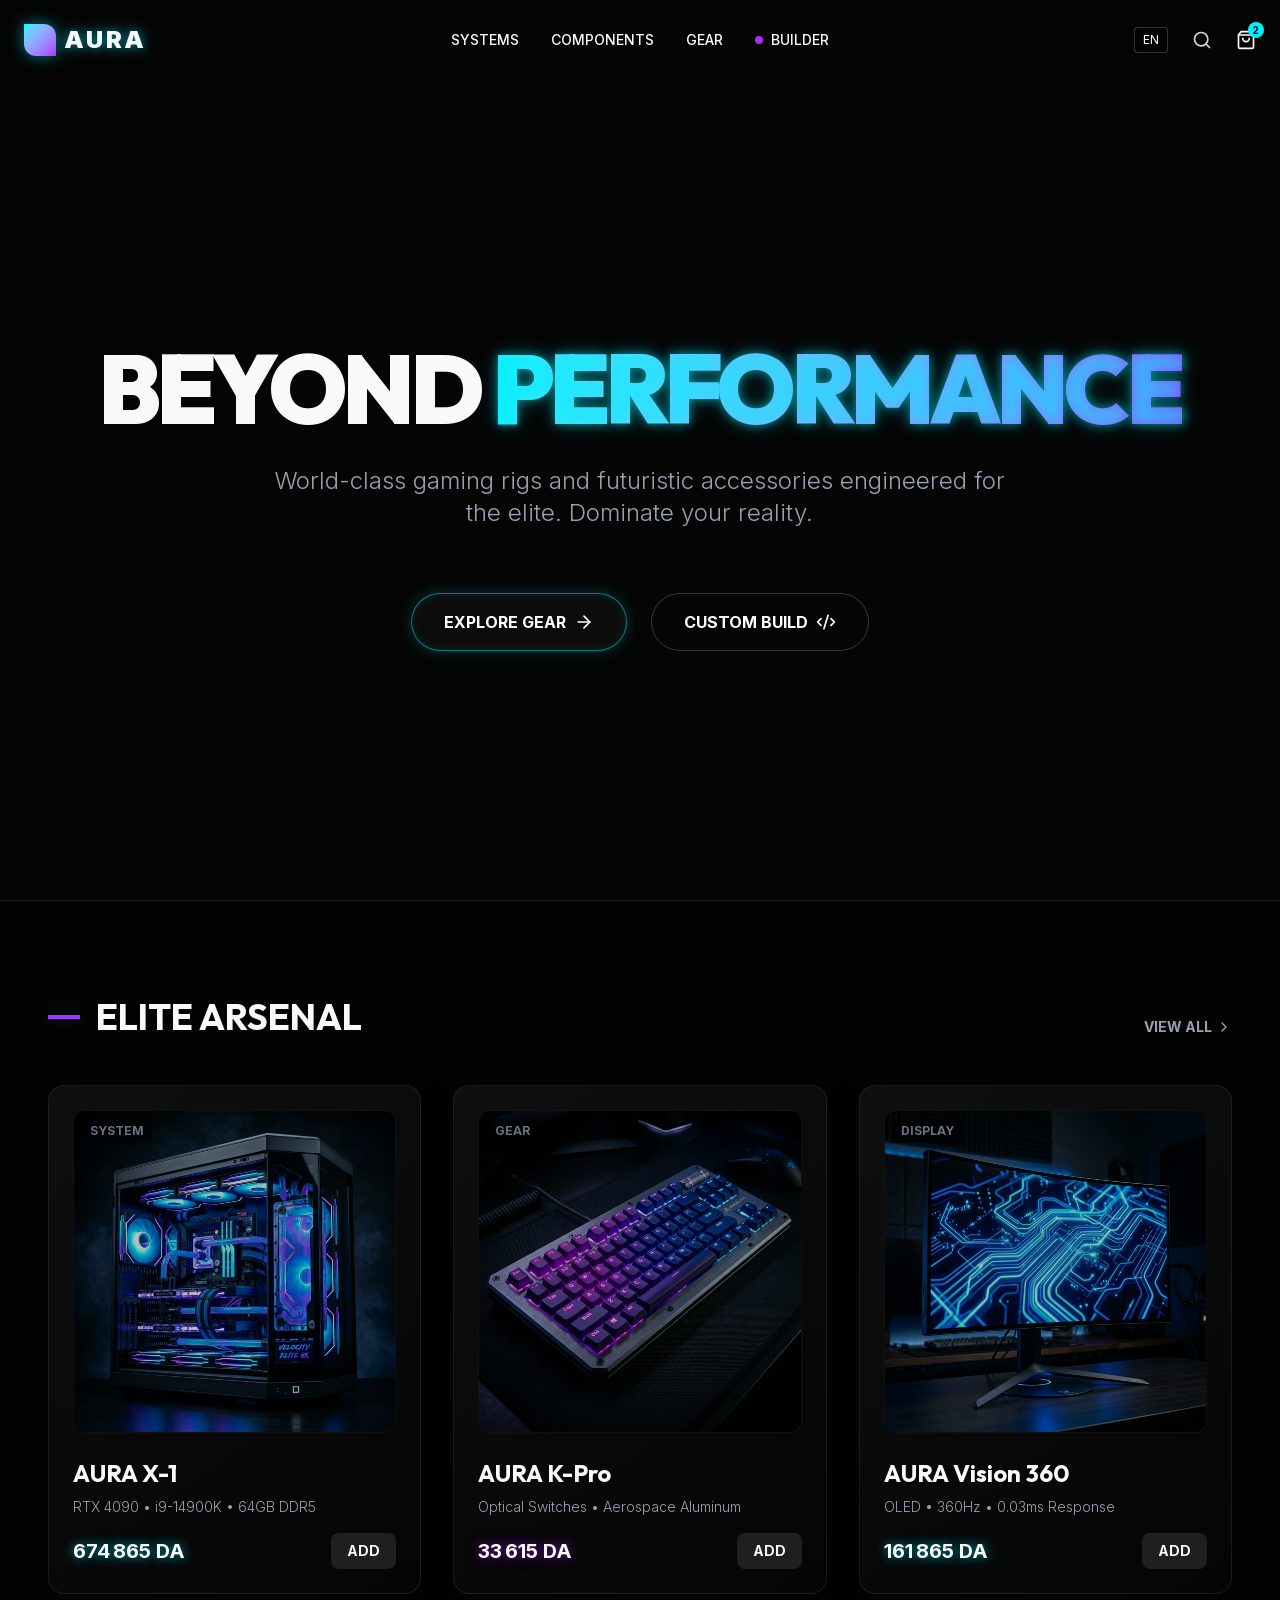
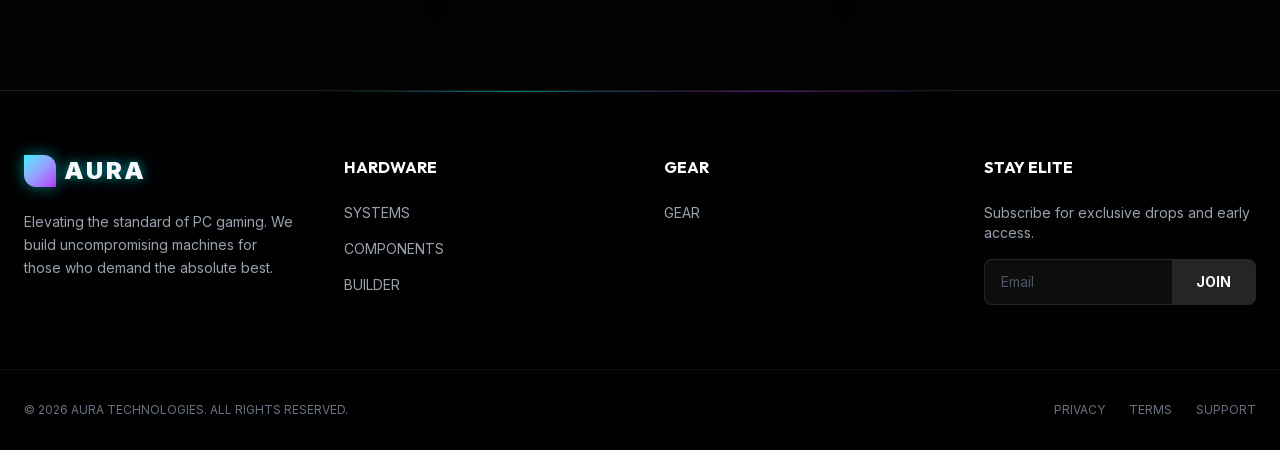
==== index.html @ 318dc00c "Updates" ====
<!DOCTYPE html><html lang="en" class="inter_fe8b9d92-module__LINzvG__variable outfit_ca35ecd4-module__VNkuCW__variable dark"><head><meta charSet="utf-8"/><meta name="viewport" content="width=device-width, initial-scale=1"/><link rel="preload" href="/_next/static/media/1b99372b3eaef0c8-s.p.0gx2haw2tmll8.woff2" as="font" crossorigin="" type="font/woff2"/><link rel="preload" href="/_next/static/media/83afe278b6a6bb3c-s.p.0q-301v4kxxnr.woff2" as="font" crossorigin="" type="font/woff2"/><link rel="stylesheet" href="/_next/static/chunks/0v8i3px8qu62b.css" data-precedence="next"/><link rel="preload" as="script" fetchPriority="low" href="/_next/static/chunks/05tsy9pxtuyv0.js"/><script src="/_next/static/chunks/0pqt~8bl3ukh4.js" async=""></script><script src="/_next/static/chunks/0174xh3wfsjm1.js" async=""></script><script src="/_next/static/chunks/0h4bq73pogmtb.js" async=""></script><script src="/_next/static/chunks/turbopack-13tm38erch39r.js" async=""></script><script src="/_next/static/chunks/0vxr1fjkccp3u.js" async=""></script><script src="/_next/static/chunks/0d3shmwh5_nmn.js" async=""></script><script src="/_next/static/chunks/0tgyi-9mw18z..js" async=""></script><meta name="next-size-adjust" content=""/><title>AURA | Elite PC Gaming Hardware</title><meta name="description" content="World-class gaming PCs, custom builds, and futuristic accessories."/><link rel="icon" href="/favicon.ico?favicon.0x3dzn~oxb6tn.ico" sizes="256x256" type="image/x-icon"/><script src="/_next/static/chunks/03~yq9q893hmn.js" noModule=""></script></head><body class="bg-background text-foreground min-h-screen flex flex-col font-sans antialiased selection:bg-neon-blue/30 selection:text-neon-blue"><div hidden=""><!--$--><!--/$--></div><div style="visibility:hidden"><nav class="fixed top-0 w-full z-50 transition-all duration-300 py-6 bg-transparent"><div class="max-w-7xl mx-auto px-6 flex justify-between items-center"><a class="text-2xl font-black tracking-widest neon-text-blue flex items-center gap-2" href="/"><div class="w-8 h-8 rounded-tr-xl rounded-bl-xl bg-gradient-to-br from-neon-blue to-neon-purple shadow-[0_0_15px_rgba(0,240,255,0.5)]"></div>AURA</a><div class="hidden md:flex gap-8 items-center text-sm font-medium"><a class="hover:text-neon-blue transition-colors" href="/products/">SYSTEMS</a><a class="hover:text-neon-blue transition-colors" href="/products/">COMPONENTS</a><a class="hover:text-neon-blue transition-colors" href="/products/">GEAR</a><a class="hover:text-neon-purple transition-colors flex items-center gap-2" href="/builder/"><span class="w-2 h-2 rounded-full bg-neon-purple animate-pulse-glow"></span>BUILDER</a></div><div class="flex items-center gap-6"><div class="flex items-center"><select class="bg-black/50 text-white text-xs outline-none border border-white/20 rounded px-2 py-1 hover:border-neon-blue transition-colors cursor-pointer appearance-none text-center"><option value="en" selected="">EN</option><option value="fr">FR</option><option value="ar">AR</option></select></div><button class="text-gray-300 hover:text-neon-blue transition-colors"><svg xmlns="http://www.w3.org/2000/svg" width="20" height="20" viewBox="0 0 24 24" fill="none" stroke="currentColor" stroke-width="2" stroke-linecap="round" stroke-linejoin="round"><circle cx="11" cy="11" r="8"></circle><path d="m21 21-4.3-4.3"></path></svg></button><a class="hover:text-neon-blue transition-colors relative" href="/cart/"><svg xmlns="http://www.w3.org/2000/svg" width="20" height="20" viewBox="0 0 24 24" fill="none" stroke="currentColor" stroke-width="2" stroke-linecap="round" stroke-linejoin="round"><path d="M6 2 3 6v14a2 2 0 0 0 2 2h14a2 2 0 0 0 2-2V6l-3-4Z"></path><path d="M3 6h18"></path><path d="M16 10a4 4 0 0 1-8 0"></path></svg><span class="absolute -top-2 -right-2 bg-neon-blue text-black text-[10px] font-bold w-4 h-4 rounded-full flex items-center justify-center">2</span></a><button class="md:hidden hover:text-neon-blue transition-colors"><svg xmlns="http://www.w3.org/2000/svg" width="24" height="24" viewBox="0 0 24 24" fill="none" stroke="currentColor" stroke-width="2" stroke-linecap="round" stroke-linejoin="round"><line x1="4" x2="20" y1="12" y2="12"></line><line x1="4" x2="20" y1="6" y2="6"></line><line x1="4" x2="20" y1="18" y2="18"></line></svg></button></div></div></nav><main class="flex-1 overflow-hidden relative"><div class="pointer-events-none absolute inset-0 bg-[radial-gradient(circle_at_center,_var(--tw-gradient-stops))] from-neon-blue/10 via-background to-background z-0"></div><section class="relative z-10 min-h-screen flex flex-col items-center justify-center px-4 text-center"><div class="animate-float mb-8 mt-20"><h1 class="text-6xl md:text-8xl font-black tracking-tighter mb-4 leading-tight">BEYOND<!-- --> <span class="neon-text-blue text-transparent bg-clip-text bg-gradient-to-r from-neon-blue to-neon-purple">PERFORMANCE</span></h1><p class="text-lg md:text-2xl text-gray-400 max-w-3xl mx-auto font-light">World-class gaming rigs and futuristic accessories engineered for the elite. Dominate your reality.</p></div><div class="flex flex-col sm:flex-row gap-6 mt-8"><a class="glass px-8 py-4 rounded-full font-bold text-white hover:bg-white/10 transition-all neon-box-blue hover:scale-105 flex items-center gap-2" href="/products/">EXPLORE GEAR<svg xmlns="http://www.w3.org/2000/svg" width="20" height="20" viewBox="0 0 24 24" fill="none" stroke="currentColor" stroke-width="2" stroke-linecap="round" stroke-linejoin="round"><path d="M5 12h14"></path><path d="m12 5 7 7-7 7"></path></svg></a><a class="px-8 py-4 rounded-full font-bold text-white border border-white/20 hover:bg-white/5 transition-all hover:scale-105 flex items-center gap-2 group" href="/builder/">CUSTOM BUILD<span class="group-hover:text-neon-purple transition-colors"><svg xmlns="http://www.w3.org/2000/svg" width="20" height="20" viewBox="0 0 24 24" fill="none" stroke="currentColor" stroke-width="2" stroke-linecap="round" stroke-linejoin="round"><path d="m18 16 4-4-4-4"></path><path d="m6 8-4 4 4 4"></path><path d="m14.5 4-5 16"></path></svg></span></a></div></section><section class="relative z-10 py-24 px-4 md:px-12 bg-black/40 border-t border-white/10"><div class="max-w-7xl mx-auto"><div class="flex justify-between items-end mb-12"><h2 class="text-4xl font-bold flex items-center gap-4"><span class="w-8 h-1 bg-neon-purple neon-box-blue block rtl:-scale-x-100"></span>ELITE ARSENAL</h2><a class="text-gray-400 hover:text-neon-blue transition-colors text-sm font-bold flex items-center gap-1" href="/products/">VIEW ALL<!-- --> <svg xmlns="http://www.w3.org/2000/svg" width="16" height="16" viewBox="0 0 24 24" fill="none" stroke="currentColor" stroke-width="2" stroke-linecap="round" stroke-linejoin="round" class="rtl:-scale-x-100"><path d="m9 18 6-6-6-6"></path></svg></a></div><div class="grid grid-cols-1 md:grid-cols-3 gap-8"><div class="glass-panel p-6 rounded-2xl group cursor-pointer transition-all hover:scale-105 hover:border-neon-blue/30"><div class="aspect-square bg-black/60 border border-white/5 rounded-xl mb-6 relative overflow-hidden flex items-center justify-center"><div class="w-32 h-32 bg-neon-blue/20 rounded-full blur-3xl absolute group-hover:bg-neon-blue/40 transition-colors z-0"></div><img alt="AURA X-1" loading="lazy" decoding="async" data-nimg="fill" class="object-cover relative z-10 group-hover:scale-105 transition-transform duration-500 brightness-75 group-hover:brightness-100" style="position:absolute;height:100%;width:100%;left:0;top:0;right:0;bottom:0;color:transparent" src="/aura-x1.png"/><span class="absolute top-2 left-2 text-xs font-bold text-gray-500 bg-black/50 backdrop-blur px-2 py-1 rounded z-20">SYSTEM</span></div><h3 class="text-2xl font-bold mb-2">AURA X-1</h3><p class="text-gray-400 mb-4 text-sm font-light">RTX 4090 • i9-14900K • 64GB DDR5</p><div class="flex justify-between items-center mt-auto"><span class="text-xl font-bold neon-text-blue">674 865 DA</span><button class="bg-white/10 hover:bg-neon-blue hover:text-black transition-colors px-4 py-2 rounded-lg font-bold text-sm">ADD</button></div></div><div class="glass-panel p-6 rounded-2xl group cursor-pointer transition-all hover:scale-105 hover:border-neon-purple/30"><div class="aspect-square bg-black/60 border border-white/5 rounded-xl mb-6 relative overflow-hidden flex items-center justify-center"><div class="w-32 h-32 bg-neon-purple/20 rounded-full blur-3xl absolute group-hover:bg-neon-purple/40 transition-colors z-0"></div><img alt="AURA K-Pro Keyboard" loading="lazy" decoding="async" data-nimg="fill" class="object-cover relative z-10 group-hover:scale-105 transition-transform duration-500 brightness-75 group-hover:brightness-100" style="position:absolute;height:100%;width:100%;left:0;top:0;right:0;bottom:0;color:transparent" src="/aura-keyboard.png"/><span class="absolute top-2 left-2 text-xs font-bold text-gray-500 bg-black/50 backdrop-blur px-2 py-1 rounded z-20">GEAR</span></div><h3 class="text-2xl font-bold mb-2">AURA K-Pro</h3><p class="text-gray-400 mb-4 text-sm font-light">Optical Switches • Aerospace Aluminum</p><div class="flex justify-between items-center mt-auto"><span class="text-xl font-bold neon-text-purple">33 615 DA</span><button class="bg-white/10 hover:bg-neon-blue hover:text-black transition-colors px-4 py-2 rounded-lg font-bold text-sm">ADD</button></div></div><div class="glass-panel p-6 rounded-2xl group cursor-pointer transition-all hover:scale-105 hover:border-neon-blue/30"><div class="aspect-square bg-black/60 border border-white/5 rounded-xl mb-6 relative overflow-hidden flex items-center justify-center"><div class="w-32 h-32 bg-neon-blue/20 rounded-full blur-3xl absolute group-hover:bg-neon-blue/40 transition-colors z-0"></div><img alt="AURA Vision 360" loading="lazy" decoding="async" data-nimg="fill" class="object-cover relative z-10 group-hover:scale-105 transition-transform duration-500 brightness-75 group-hover:brightness-100" style="position:absolute;height:100%;width:100%;left:0;top:0;right:0;bottom:0;color:transparent" src="/aura-monitor.png"/><span class="absolute top-2 left-2 text-xs font-bold text-gray-500 bg-black/50 backdrop-blur px-2 py-1 rounded z-20">DISPLAY</span></div><h3 class="text-2xl font-bold mb-2">AURA Vision 360</h3><p class="text-gray-400 mb-4 text-sm font-light">OLED • 360Hz • 0.03ms Response</p><div class="flex justify-between items-center mt-auto"><span class="text-xl font-bold neon-text-blue">161 865 DA</span><button class="bg-white/10 hover:bg-neon-blue hover:text-black transition-colors px-4 py-2 rounded-lg font-bold text-sm">ADD</button></div></div></div></div></section></main><!--$--><!--/$--><footer class="border-t border-white/10 bg-black/80 pt-16 pb-8 relative overflow-hidden mt-auto"><div class="absolute top-0 left-1/4 w-96 h-px bg-gradient-to-r from-transparent via-neon-blue to-transparent opacity-50"></div><div class="absolute top-0 right-1/4 w-96 h-px bg-gradient-to-r from-transparent via-neon-purple to-transparent opacity-50"></div><div class="max-w-7xl mx-auto px-6 grid grid-cols-1 md:grid-cols-4 gap-12 mb-16"><div class="col-span-1 md:col-span-1"><a class="text-2xl font-black tracking-widest neon-text-blue flex items-center gap-2 mb-6 rtl:flex-row-reverse w-fit space-x-reverse" href="/"><div class="w-8 h-8 rounded-tr-xl rounded-bl-xl bg-gradient-to-br from-neon-blue to-neon-purple shadow-[0_0_15px_rgba(0,240,255,0.5)]"></div>AURA</a><p class="text-gray-400 text-sm mb-6 leading-relaxed">Elevating the standard of PC gaming. We build uncompromising machines for those who demand the absolute best.</p></div><div><h4 class="text-white font-bold mb-6">HARDWARE</h4><ul class="space-y-4 text-sm text-gray-400"><li><a class="hover:text-neon-blue transition-colors" href="/products/">SYSTEMS</a></li><li><a class="hover:text-neon-blue transition-colors" href="/products/">COMPONENTS</a></li><li><a class="hover:text-neon-purple transition-colors" href="/builder/">BUILDER</a></li></ul></div><div><h4 class="text-white font-bold mb-6">GEAR</h4><ul class="space-y-4 text-sm text-gray-400"><li><a class="hover:text-neon-blue transition-colors" href="/products/">GEAR</a></li></ul></div><div><h4 class="text-white font-bold mb-6">STAY ELITE</h4><p class="text-gray-400 text-sm mb-4">Subscribe for exclusive drops and early access.</p><div class="flex bg-white/5 border border-white/10 rounded-lg overflow-hidden focus-within:border-neon-blue/50 focus-within:shadow-[0_0_10px_rgba(0,240,255,0.2)] transition-all flex-row rtl:flex-row-reverse"><input type="email" placeholder="Email" class="bg-transparent text-white px-4 py-3 w-full outline-none text-sm placeholder:text-gray-600 rtl:text-right"/><button class="bg-white/10 hover:bg-neon-blue hover:text-black transition-colors px-6 font-bold text-sm">JOIN</button></div></div></div><div class="max-w-7xl mx-auto px-6 border-t border-white/5 pt-8 flex flex-col md:flex-row justify-between items-center gap-4 text-xs text-gray-500"><p class="rtl:flex-row-reverse">© <!-- -->2026<!-- --> <!-- -->AURA TECHNOLOGIES. ALL RIGHTS RESERVED.</p><div class="flex gap-6 rtl:flex-row-reverse"><a class="hover:text-white transition-colors" href="/privacy/">PRIVACY</a><a class="hover:text-white transition-colors" href="/terms/">TERMS</a><a class="hover:text-white transition-colors" href="/support/">SUPPORT</a></div></div></footer></div><script src="/_next/static/chunks/05tsy9pxtuyv0.js" id="_R_" async=""></script><script>(self.__next_f=self.__next_f||[]).push([0])</script><script>self.__next_f.push([1,"1:\"$Sreact.fragment\"\n2:I[17139,[\"/_next/static/chunks/0vxr1fjkccp3u.js\",\"/_next/static/chunks/0d3shmwh5_nmn.js\"],\"LanguageProvider\"]\n3:I[39756,[\"/_next/static/chunks/0vxr1fjkccp3u.js\",\"/_next/static/chunks/0d3shmwh5_nmn.js\"],\"default\"]\n4:I[37457,[\"/_next/static/chunks/0vxr1fjkccp3u.js\",\"/_next/static/chunks/0d3shmwh5_nmn.js\"],\"default\"]\n5:I[6262,[\"/_next/static/chunks/0vxr1fjkccp3u.js\",\"/_next/static/chunks/0d3shmwh5_nmn.js\"],\"default\"]\n6:I[47257,[\"/_next/static/chunks/0vxr1fjkccp3u.js\",\"/_next/static/chunks/0d3shmwh5_nmn.js\"],\"ClientPageRoot\"]\n7:I[31713,[\"/_next/static/chunks/0vxr1fjkccp3u.js\",\"/_next/static/chunks/0d3shmwh5_nmn.js\",\"/_next/static/chunks/0tgyi-9mw18z..js\"],\"default\"]\na:I[97367,[\"/_next/static/chunks/0vxr1fjkccp3u.js\",\"/_next/static/chunks/0d3shmwh5_nmn.js\"],\"OutletBoundary\"]\nb:\"$Sreact.suspense\"\nd:I[97367,[\"/_next/static/chunks/0vxr1fjkccp3u.js\",\"/_next/static/chunks/0d3shmwh5_nmn.js\"],\"ViewportBoundary\"]\nf:I[97367,[\"/_next/static/chunks/0vxr1fjkccp3u.js\",\"/_next/static/chunks/0d3shmwh5_nmn.js\"],\"MetadataBoundary\"]\n11:I[68027,[\"/_next/static/chunks/0vxr1fjkccp3u.js\",\"/_next/static/chunks/0d3shmwh5_nmn.js\"],\"default\",1]\n:HL[\"/_next/static/chunks/0v8i3px8qu62b.css\",\"style\"]\n:HL[\"/_next/static/media/1b99372b3eaef0c8-s.p.0gx2haw2tmll8.woff2\",\"font\",{\"crossOrigin\":\"\",\"type\":\"font/woff2\"}]\n:HL[\"/_next/static/media/83afe278b6a6bb3c-s.p.0q-301v4kxxnr.woff2\",\"font\",{\"crossOrigin\":\"\",\"type\":\"font/woff2\"}]\n"])</script><script>self.__next_f.push([1,"0:{\"P\":null,\"c\":[\"\",\"\"],\"q\":\"\",\"i\":false,\"f\":[[[\"\",{\"children\":[\"__PAGE__\",{}]},\"$undefined\",\"$undefined\",16],[[\"$\",\"$1\",\"c\",{\"children\":[[[\"$\",\"link\",\"0\",{\"rel\":\"stylesheet\",\"href\":\"/_next/static/chunks/0v8i3px8qu62b.css\",\"precedence\":\"next\",\"crossOrigin\":\"$undefined\",\"nonce\":\"$undefined\"}],[\"$\",\"script\",\"script-0\",{\"src\":\"/_next/static/chunks/0vxr1fjkccp3u.js\",\"async\":true,\"nonce\":\"$undefined\"}],[\"$\",\"script\",\"script-1\",{\"src\":\"/_next/static/chunks/0d3shmwh5_nmn.js\",\"async\":true,\"nonce\":\"$undefined\"}]],[\"$\",\"html\",null,{\"lang\":\"en\",\"className\":\"inter_fe8b9d92-module__LINzvG__variable outfit_ca35ecd4-module__VNkuCW__variable dark\",\"children\":[\"$\",\"body\",null,{\"className\":\"bg-background text-foreground min-h-screen flex flex-col font-sans antialiased selection:bg-neon-blue/30 selection:text-neon-blue\",\"children\":[\"$\",\"$L2\",null,{\"children\":[[\"$\",\"$L3\",null,{\"parallelRouterKey\":\"children\",\"error\":\"$undefined\",\"errorStyles\":\"$undefined\",\"errorScripts\":\"$undefined\",\"template\":[\"$\",\"$L4\",null,{}],\"templateStyles\":\"$undefined\",\"templateScripts\":\"$undefined\",\"notFound\":[[[\"$\",\"title\",null,{\"children\":\"404: This page could not be found.\"}],[\"$\",\"div\",null,{\"style\":{\"fontFamily\":\"system-ui,\\\"Segoe UI\\\",Roboto,Helvetica,Arial,sans-serif,\\\"Apple Color Emoji\\\",\\\"Segoe UI Emoji\\\"\",\"height\":\"100vh\",\"textAlign\":\"center\",\"display\":\"flex\",\"flexDirection\":\"column\",\"alignItems\":\"center\",\"justifyContent\":\"center\"},\"children\":[\"$\",\"div\",null,{\"children\":[[\"$\",\"style\",null,{\"dangerouslySetInnerHTML\":{\"__html\":\"body{color:#000;background:#fff;margin:0}.next-error-h1{border-right:1px solid rgba(0,0,0,.3)}@media (prefers-color-scheme:dark){body{color:#fff;background:#000}.next-error-h1{border-right:1px solid rgba(255,255,255,.3)}}\"}}],[\"$\",\"h1\",null,{\"className\":\"next-error-h1\",\"style\":{\"display\":\"inline-block\",\"margin\":\"0 20px 0 0\",\"padding\":\"0 23px 0 0\",\"fontSize\":24,\"fontWeight\":500,\"verticalAlign\":\"top\",\"lineHeight\":\"49px\"},\"children\":404}],[\"$\",\"div\",null,{\"style\":{\"display\":\"inline-block\"},\"children\":[\"$\",\"h2\",null,{\"style\":{\"fontSize\":14,\"fontWeight\":400,\"lineHeight\":\"49px\",\"margin\":0},\"children\":\"This page could not be found.\"}]}]]}]}]],[]],\"forbidden\":\"$undefined\",\"unauthorized\":\"$undefined\"}],[\"$\",\"$L5\",null,{}]]}]}]}]]}],{\"children\":[[\"$\",\"$1\",\"c\",{\"children\":[[\"$\",\"$L6\",null,{\"Component\":\"$7\",\"serverProvidedParams\":{\"searchParams\":{},\"params\":{},\"promises\":[\"$@8\",\"$@9\"]}}],[[\"$\",\"script\",\"script-0\",{\"src\":\"/_next/static/chunks/0tgyi-9mw18z..js\",\"async\":true,\"nonce\":\"$undefined\"}]],[\"$\",\"$La\",null,{\"children\":[\"$\",\"$b\",null,{\"name\":\"Next.MetadataOutlet\",\"children\":\"$@c\"}]}]]}],{},null,false,null]},null,false,null],[\"$\",\"$1\",\"h\",{\"children\":[null,[\"$\",\"$Ld\",null,{\"children\":\"$Le\"}],[\"$\",\"div\",null,{\"hidden\":true,\"children\":[\"$\",\"$Lf\",null,{\"children\":[\"$\",\"$b\",null,{\"name\":\"Next.Metadata\",\"children\":\"$L10\"}]}]}],[\"$\",\"meta\",null,{\"name\":\"next-size-adjust\",\"content\":\"\"}]]}],false]],\"m\":\"$undefined\",\"G\":[\"$11\",[[\"$\",\"link\",\"0\",{\"rel\":\"stylesheet\",\"href\":\"/_next/static/chunks/0v8i3px8qu62b.css\",\"precedence\":\"next\",\"crossOrigin\":\"$undefined\",\"nonce\":\"$undefined\"}]]],\"S\":true,\"h\":null,\"s\":\"$undefined\",\"l\":\"$undefined\",\"p\":\"$undefined\",\"d\":\"$undefined\",\"b\":\"25TS1rP8d12h2z-vnsuCt\"}\n"])</script><script>self.__next_f.push([1,"8:{}\n9:\"$0:f:0:1:1:children:0:props:children:0:props:serverProvidedParams:params\"\n"])</script><script>self.__next_f.push([1,"e:[[\"$\",\"meta\",\"0\",{\"charSet\":\"utf-8\"}],[\"$\",\"meta\",\"1\",{\"name\":\"viewport\",\"content\":\"width=device-width, initial-scale=1\"}]]\n"])</script><script>self.__next_f.push([1,"12:I[27201,[\"/_next/static/chunks/0vxr1fjkccp3u.js\",\"/_next/static/chunks/0d3shmwh5_nmn.js\"],\"IconMark\"]\nc:null\n10:[[\"$\",\"title\",\"0\",{\"children\":\"AURA | Elite PC Gaming Hardware\"}],[\"$\",\"meta\",\"1\",{\"name\":\"description\",\"content\":\"World-class gaming PCs, custom builds, and futuristic accessories.\"}],[\"$\",\"link\",\"2\",{\"rel\":\"icon\",\"href\":\"/favicon.ico?favicon.0x3dzn~oxb6tn.ico\",\"sizes\":\"256x256\",\"type\":\"image/x-icon\"}],[\"$\",\"$L12\",\"3\",{}]]\n"])</script></body></html>
---- _next/static/chunks/0v8i3px8qu62b.css ----
@font-face{font-family:Inter;font-style:normal;font-weight:100 900;font-display:swap;src:url(../media/2c55a0e60120577a-s.0bjc5tiuqdqro.woff2)format("woff2");unicode-range:U+460-52F,U+1C80-1C8A,U+20B4,U+2DE0-2DFF,U+A640-A69F,U+FE2E-FE2F}@font-face{font-family:Inter;font-style:normal;font-weight:100 900;font-display:swap;src:url(../media/9c72aa0f40e4eef8-s.0m6w47a4e5dy9.woff2)format("woff2");unicode-range:U+301,U+400-45F,U+490-491,U+4B0-4B1,U+2116}@font-face{font-family:Inter;font-style:normal;font-weight:100 900;font-display:swap;src:url(../media/ad66f9afd8947f86-s.11u06r12fd6v_.woff2)format("woff2");unicode-range:U+1F??}@font-face{font-family:Inter;font-style:normal;font-weight:100 900;font-display:swap;src:url(../media/5476f68d60460930-s.0wxq9webf.ew4.woff2)format("woff2");unicode-range:U+370-377,U+37A-37F,U+384-38A,U+38C,U+38E-3A1,U+3A3-3FF}@font-face{font-family:Inter;font-style:normal;font-weight:100 900;font-display:swap;src:url(../media/2bbe8d2671613f1f-s.067x_6k0k23tk.woff2)format("woff2");unicode-range:U+102-103,U+110-111,U+128-129,U+168-169,U+1A0-1A1,U+1AF-1B0,U+300-301,U+303-304,U+308-309,U+323,U+329,U+1EA0-1EF9,U+20AB}@font-face{font-family:Inter;font-style:normal;font-weight:100 900;font-display:swap;src:url(../media/1bffadaabf893a1e-s.16ipb6fqu393i.woff2)format("woff2");unicode-range:U+100-2BA,U+2BD-2C5,U+2C7-2CC,U+2CE-2D7,U+2DD-2FF,U+304,U+308,U+329,U+1D00-1DBF,U+1E00-1E9F,U+1EF2-1EFF,U+2020,U+20A0-20AB,U+20AD-20C0,U+2113,U+2C60-2C7F,U+A720-A7FF}@font-face{font-family:Inter;font-style:normal;font-weight:100 900;font-display:swap;src:url(../media/83afe278b6a6bb3c-s.p.0q-301v4kxxnr.woff2)format("woff2");unicode-range:U+??,U+131,U+152-153,U+2BB-2BC,U+2C6,U+2DA,U+2DC,U+304,U+308,U+329,U+2000-206F,U+20AC,U+2122,U+2191,U+2193,U+2212,U+2215,U+FEFF,U+FFFD}@font-face{font-family:Inter Fallback;src:local(Arial);ascent-override:90.44%;descent-override:22.52%;line-gap-override:0.0%;size-adjust:107.12%}.inter_fe8b9d92-module__LINzvG__className{font-family:Inter,Inter Fallback;font-style:normal}.inter_fe8b9d92-module__LINzvG__variable{--font-inter:"Inter", "Inter Fallback"}
@font-face{font-family:Outfit;font-style:normal;font-weight:100 900;font-display:swap;src:url(../media/b2ea385cb5ae8625-s.0kjod.kaq1k69.woff2)format("woff2");unicode-range:U+100-2BA,U+2BD-2C5,U+2C7-2CC,U+2CE-2D7,U+2DD-2FF,U+304,U+308,U+329,U+1D00-1DBF,U+1E00-1E9F,U+1EF2-1EFF,U+2020,U+20A0-20AB,U+20AD-20C0,U+2113,U+2C60-2C7F,U+A720-A7FF}@font-face{font-family:Outfit;font-style:normal;font-weight:100 900;font-display:swap;src:url(../media/1b99372b3eaef0c8-s.p.0gx2haw2tmll8.woff2)format("woff2");unicode-range:U+??,U+131,U+152-153,U+2BB-2BC,U+2C6,U+2DA,U+2DC,U+304,U+308,U+329,U+2000-206F,U+20AC,U+2122,U+2191,U+2193,U+2212,U+2215,U+FEFF,U+FFFD}@font-face{font-family:Outfit Fallback;src:local(Arial);ascent-override:100.18%;descent-override:26.05%;line-gap-override:0.0%;size-adjust:99.82%}.outfit_ca35ecd4-module__VNkuCW__className{font-family:Outfit,Outfit Fallback;font-style:normal}.outfit_ca35ecd4-module__VNkuCW__variable{--font-outfit:"Outfit", "Outfit Fallback"}
@layer properties{@supports (((-webkit-hyphens:none)) and (not (margin-trim:inline))) or ((-moz-orient:inline) and (not (color:rgb(from red r g b)))){*,:before,:after,::backdrop{--tw-translate-x:0;--tw-translate-y:0;--tw-translate-z:0;--tw-rotate-x:initial;--tw-rotate-y:initial;--tw-rotate-z:initial;--tw-skew-x:initial;--tw-skew-y:initial;--tw-space-y-reverse:0;--tw-space-x-reverse:0;--tw-border-style:solid;--tw-gradient-position:initial;--tw-gradient-from:#0000;--tw-gradient-via:#0000;--tw-gradient-to:#0000;--tw-gradient-stops:initial;--tw-gradient-via-stops:initial;--tw-gradient-from-position:0%;--tw-gradient-via-position:50%;--tw-gradient-to-position:100%;--tw-leading:initial;--tw-font-weight:initial;--tw-tracking:initial;--tw-shadow:0 0 #0000;--tw-shadow-color:initial;--tw-shadow-alpha:100%;--tw-inset-shadow:0 0 #0000;--tw-inset-shadow-color:initial;--tw-inset-shadow-alpha:100%;--tw-ring-color:initial;--tw-ring-shadow:0 0 #0000;--tw-inset-ring-color:initial;--tw-inset-ring-shadow:0 0 #0000;--tw-ring-inset:initial;--tw-ring-offset-width:0px;--tw-ring-offset-color:#fff;--tw-ring-offset-shadow:0 0 #0000;--tw-outline-style:solid;--tw-blur:initial;--tw-brightness:initial;--tw-contrast:initial;--tw-grayscale:initial;--tw-hue-rotate:initial;--tw-invert:initial;--tw-opacity:initial;--tw-saturate:initial;--tw-sepia:initial;--tw-drop-shadow:initial;--tw-drop-shadow-color:initial;--tw-drop-shadow-alpha:100%;--tw-drop-shadow-size:initial;--tw-backdrop-blur:initial;--tw-backdrop-brightness:initial;--tw-backdrop-contrast:initial;--tw-backdrop-grayscale:initial;--tw-backdrop-hue-rotate:initial;--tw-backdrop-invert:initial;--tw-backdrop-opacity:initial;--tw-backdrop-saturate:initial;--tw-backdrop-sepia:initial;--tw-duration:initial;--tw-scale-x:1;--tw-scale-y:1;--tw-scale-z:1}}}@layer theme{:root,:host{--font-sans:var(--font-inter);--font-mono:ui-monospace, SFMono-Regular, Menlo, Monaco, Consolas, "Liberation Mono", "Courier New", monospace;--color-orange-400:#ff8b1a;--color-orange-500:#fe6e00;--color-yellow-500:#edb200;--color-green-500:#00c758;--color-gray-200:#e5e7eb;--color-gray-300:#d1d5dc;--color-gray-400:#99a1af;--color-gray-500:#6a7282;--color-gray-600:#4a5565;--color-gray-700:#364153;--color-gray-900:#101828;--color-black:#000;--color-white:#fff;--spacing:.25rem;--container-xl:36rem;--container-2xl:42rem;--container-3xl:48rem;--container-7xl:80rem;--text-xs:.75rem;--text-xs--line-height:calc(1 / .75);--text-sm:.875rem;--text-sm--line-height:calc(1.25 / .875);--text-lg:1.125rem;--text-lg--line-height:calc(1.75 / 1.125);--text-xl:1.25rem;--text-xl--line-height:calc(1.75 / 1.25);--text-2xl:1.5rem;--text-2xl--line-height:calc(2 / 1.5);--text-3xl:1.875rem;--text-3xl--line-height:calc(2.25 / 1.875);--text-4xl:2.25rem;--text-4xl--line-height:calc(2.5 / 2.25);--text-5xl:3rem;--text-5xl--line-height:1;--text-6xl:3.75rem;--text-6xl--line-height:1;--text-7xl:4.5rem;--text-7xl--line-height:1;--text-8xl:6rem;--text-8xl--line-height:1;--font-weight-light:300;--font-weight-medium:500;--font-weight-bold:700;--font-weight-black:900;--tracking-tighter:-.05em;--tracking-tight:-.025em;--tracking-widest:.1em;--leading-tight:1.25;--leading-relaxed:1.625;--radius-md:.375rem;--radius-lg:.5rem;--radius-xl:.75rem;--radius-2xl:1rem;--drop-shadow-md:0 3px 3px #0000001f;--drop-shadow-lg:0 4px 4px #00000026;--drop-shadow-2xl:0 25px 25px #00000026;--animate-pulse:pulse 2s cubic-bezier(.4, 0, .6, 1) infinite;--blur-md:12px;--blur-3xl:64px;--default-transition-duration:.15s;--default-transition-timing-function:cubic-bezier(.4, 0, .2, 1);--default-font-family:var(--font-inter);--default-mono-font-family:var(--font-mono);--font-heading:var(--font-outfit)}@supports (color:lab(0% 0 0)){:root,:host{--color-orange-400:lab(70.0429% 42.5156 75.8207);--color-orange-500:lab(64.272% 57.1788 90.3583);--color-yellow-500:lab(76.3898% 14.5258 98.4589);--color-green-500:lab(70.5521% -66.5147 45.8072);--color-gray-200:lab(91.6229% -.159085 -2.26791);--color-gray-300:lab(85.1236% -.612259 -3.7138);--color-gray-400:lab(65.9269% -.832707 -8.17474);--color-gray-500:lab(47.7841% -.393212 -10.0268);--color-gray-600:lab(35.6337% -1.58697 -10.8425);--color-gray-700:lab(27.1134% -.956401 -12.3224);--color-gray-900:lab(8.11897% .811279 -12.254)}}}@layer base{*,:after,:before,::backdrop{box-sizing:border-box;border:0 solid;margin:0;padding:0}::file-selector-button{box-sizing:border-box;border:0 solid;margin:0;padding:0}html,:host{-webkit-text-size-adjust:100%;tab-size:4;line-height:1.5;font-family:var(--default-font-family,ui-sans-serif, system-ui, sans-serif, "Apple Color Emoji", "Segoe UI Emoji", "Segoe UI Symbol", "Noto Color Emoji");font-feature-settings:var(--default-font-feature-settings,normal);font-variation-settings:var(--default-font-variation-settings,normal);-webkit-tap-highlight-color:transparent}hr{height:0;color:inherit;border-top-width:1px}abbr:where([title]){-webkit-text-decoration:underline dotted;text-decoration:underline dotted}h1,h2,h3,h4,h5,h6{font-size:inherit;font-weight:inherit}a{color:inherit;-webkit-text-decoration:inherit;-webkit-text-decoration:inherit;-webkit-text-decoration:inherit;-webkit-text-decoration:inherit;text-decoration:inherit}b,strong{font-weight:bolder}code,kbd,samp,pre{font-family:var(--default-mono-font-family,ui-monospace, SFMono-Regular, Menlo, Monaco, Consolas, "Liberation Mono", "Courier New", monospace);font-feature-settings:var(--default-mono-font-feature-settings,normal);font-variation-settings:var(--default-mono-font-variation-settings,normal);font-size:1em}small{font-size:80%}sub,sup{vertical-align:baseline;font-size:75%;line-height:0;position:relative}sub{bottom:-.25em}sup{top:-.5em}table{text-indent:0;border-color:inherit;border-collapse:collapse}:-moz-focusring{outline:auto}progress{vertical-align:baseline}summary{display:list-item}ol,ul,menu{list-style:none}img,svg,video,canvas,audio,iframe,embed,object{vertical-align:middle;display:block}img,video{max-width:100%;height:auto}button,input,select,optgroup,textarea{font:inherit;font-feature-settings:inherit;font-variation-settings:inherit;letter-spacing:inherit;color:inherit;opacity:1;background-color:#0000;border-radius:0}::file-selector-button{font:inherit;font-feature-settings:inherit;font-variation-settings:inherit;letter-spacing:inherit;color:inherit;opacity:1;background-color:#0000;border-radius:0}:where(select:is([multiple],[size])) optgroup{font-weight:bolder}:where(select:is([multiple],[size])) optgroup option{padding-inline-start:20px}::file-selector-button{margin-inline-end:4px}::placeholder{opacity:1}@supports (not ((-webkit-appearance:-apple-pay-button))) or (contain-intrinsic-size:1px){::placeholder{color:currentColor}@supports (color:color-mix(in lab, red, red)){::placeholder{color:color-mix(in oklab, currentcolor 50%, transparent)}}}textarea{resize:vertical}::-webkit-search-decoration{-webkit-appearance:none}::-webkit-date-and-time-value{min-height:1lh;text-align:inherit}::-webkit-datetime-edit{display:inline-flex}::-webkit-datetime-edit-fields-wrapper{padding:0}::-webkit-datetime-edit{padding-block:0}::-webkit-datetime-edit-year-field{padding-block:0}::-webkit-datetime-edit-month-field{padding-block:0}::-webkit-datetime-edit-day-field{padding-block:0}::-webkit-datetime-edit-hour-field{padding-block:0}::-webkit-datetime-edit-minute-field{padding-block:0}::-webkit-datetime-edit-second-field{padding-block:0}::-webkit-datetime-edit-millisecond-field{padding-block:0}::-webkit-datetime-edit-meridiem-field{padding-block:0}::-webkit-calendar-picker-indicator{line-height:1}:-moz-ui-invalid{box-shadow:none}button,input:where([type=button],[type=reset],[type=submit]){appearance:button}::file-selector-button{appearance:button}::-webkit-inner-spin-button{height:auto}::-webkit-outer-spin-button{height:auto}[hidden]:where(:not([hidden=until-found])){display:none!important}}@layer components;@layer utilities{.pointer-events-none{pointer-events:none}.absolute{position:absolute}.fixed{position:fixed}.relative{position:relative}.static{position:static}.sticky{position:sticky}.inset-0{inset:calc(var(--spacing) * 0)}.start{inset-inline-start:var(--spacing)}.-top-2{top:calc(var(--spacing) * -2)}.top-0{top:calc(var(--spacing) * 0)}.top-1\/2{top:50%}.top-1\/4{top:25%}.top-2{top:calc(var(--spacing) * 2)}.top-32{top:calc(var(--spacing) * 32)}.-right-2{right:calc(var(--spacing) * -2)}.right-0{right:calc(var(--spacing) * 0)}.right-1\/4{right:25%}.bottom-0{bottom:calc(var(--spacing) * 0)}.bottom-6{bottom:calc(var(--spacing) * 6)}.left-0{left:calc(var(--spacing) * 0)}.left-1\/2{left:50%}.left-1\/4{left:25%}.left-2{left:calc(var(--spacing) * 2)}.z-0{z-index:0}.z-10{z-index:10}.z-20{z-index:20}.z-50{z-index:50}.col-span-1{grid-column:span 1/span 1}.col-span-2{grid-column:span 2/span 2}.mx-auto{margin-inline:auto}.mt-0\.5{margin-top:calc(var(--spacing) * .5)}.mt-6{margin-top:calc(var(--spacing) * 6)}.mt-8{margin-top:calc(var(--spacing) * 8)}.mt-12{margin-top:calc(var(--spacing) * 12)}.mt-20{margin-top:calc(var(--spacing) * 20)}.mt-auto{margin-top:auto}.mb-1{margin-bottom:calc(var(--spacing) * 1)}.mb-2{margin-bottom:calc(var(--spacing) * 2)}.mb-4{margin-bottom:calc(var(--spacing) * 4)}.mb-6{margin-bottom:calc(var(--spacing) * 6)}.mb-8{margin-bottom:calc(var(--spacing) * 8)}.mb-12{margin-bottom:calc(var(--spacing) * 12)}.mb-16{margin-bottom:calc(var(--spacing) * 16)}.mb-24{margin-bottom:calc(var(--spacing) * 24)}.block{display:block}.flex{display:flex}.grid{display:grid}.hidden{display:none}.aspect-square{aspect-ratio:1}.h-1{height:calc(var(--spacing) * 1)}.h-2{height:calc(var(--spacing) * 2)}.h-2\.5{height:calc(var(--spacing) * 2.5)}.h-4{height:calc(var(--spacing) * 4)}.h-5{height:calc(var(--spacing) * 5)}.h-6{height:calc(var(--spacing) * 6)}.h-8{height:calc(var(--spacing) * 8)}.h-10{height:calc(var(--spacing) * 10)}.h-20{height:calc(var(--spacing) * 20)}.h-24{height:calc(var(--spacing) * 24)}.h-32{height:calc(var(--spacing) * 32)}.h-64{height:calc(var(--spacing) * 64)}.h-\[80\%\]{height:80%}.h-\[400px\]{height:400px}.h-\[500px\]{height:500px}.h-\[600px\]{height:600px}.h-\[800px\]{height:800px}.h-\[calc\(100vh-104px\)\]{height:calc(100vh - 104px)}.h-full{height:100%}.h-px{height:1px}.min-h-screen{min-height:100vh}.w-1\/3{width:33.3333%}.w-2{width:calc(var(--spacing) * 2)}.w-2\.5{width:calc(var(--spacing) * 2.5)}.w-2\/3{width:66.6667%}.w-4{width:calc(var(--spacing) * 4)}.w-5{width:calc(var(--spacing) * 5)}.w-6{width:calc(var(--spacing) * 6)}.w-8{width:calc(var(--spacing) * 8)}.w-10{width:calc(var(--spacing) * 10)}.w-20{width:calc(var(--spacing) * 20)}.w-32{width:calc(var(--spacing) * 32)}.w-96{width:calc(var(--spacing) * 96)}.w-\[80\%\]{width:80%}.w-\[400px\]{width:400px}.w-\[500px\]{width:500px}.w-\[600px\]{width:600px}.w-\[800px\]{width:800px}.w-fit{width:fit-content}.w-full{width:100%}.w-max{width:max-content}.max-w-2xl{max-width:var(--container-2xl)}.max-w-3xl{max-width:var(--container-3xl)}.max-w-7xl{max-width:var(--container-7xl)}.max-w-xl{max-width:var(--container-xl)}.flex-1{flex:1}.shrink-0{flex-shrink:0}.flex-grow{flex-grow:1}.-translate-x-1\/2{--tw-translate-x:calc(calc(1 / 2 * 100%) * -1);translate:var(--tw-translate-x) var(--tw-translate-y)}.-translate-y-1\/2{--tw-translate-y:calc(calc(1 / 2 * 100%) * -1);translate:var(--tw-translate-x) var(--tw-translate-y)}.skew-y-2{--tw-skew-y:skewY(2deg);transform:var(--tw-rotate-x,) var(--tw-rotate-y,) var(--tw-rotate-z,) var(--tw-skew-x,) var(--tw-skew-y,)}.animate-pulse{animation:var(--animate-pulse)}.cursor-pointer{cursor:pointer}.appearance-none{appearance:none}.grid-cols-1{grid-template-columns:repeat(1,minmax(0,1fr))}.grid-cols-2{grid-template-columns:repeat(2,minmax(0,1fr))}.flex-col{flex-direction:column}.flex-row{flex-direction:row}.items-center{align-items:center}.items-end{align-items:flex-end}.items-start{align-items:flex-start}.justify-around{justify-content:space-around}.justify-between{justify-content:space-between}.justify-center{justify-content:center}.gap-1{gap:calc(var(--spacing) * 1)}.gap-2{gap:calc(var(--spacing) * 2)}.gap-3{gap:calc(var(--spacing) * 3)}.gap-4{gap:calc(var(--spacing) * 4)}.gap-6{gap:calc(var(--spacing) * 6)}.gap-8{gap:calc(var(--spacing) * 8)}.gap-12{gap:calc(var(--spacing) * 12)}.gap-16{gap:calc(var(--spacing) * 16)}:where(.space-y-4>:not(:last-child)){--tw-space-y-reverse:0;margin-block-start:calc(calc(var(--spacing) * 4) * var(--tw-space-y-reverse));margin-block-end:calc(calc(var(--spacing) * 4) * calc(1 - var(--tw-space-y-reverse)))}:where(.space-y-6>:not(:last-child)){--tw-space-y-reverse:0;margin-block-start:calc(calc(var(--spacing) * 6) * var(--tw-space-y-reverse));margin-block-end:calc(calc(var(--spacing) * 6) * calc(1 - var(--tw-space-y-reverse)))}:where(.space-y-12>:not(:last-child)){--tw-space-y-reverse:0;margin-block-start:calc(calc(var(--spacing) * 12) * var(--tw-space-y-reverse));margin-block-end:calc(calc(var(--spacing) * 12) * calc(1 - var(--tw-space-y-reverse)))}.gap-x-16{column-gap:calc(var(--spacing) * 16)}:where(.space-x-reverse>:not(:last-child)){--tw-space-x-reverse:1}.gap-y-12{row-gap:calc(var(--spacing) * 12)}.overflow-hidden{overflow:hidden}.overflow-x-auto{overflow-x:auto}.overflow-y-auto{overflow-y:auto}.rounded{border-radius:.25rem}.rounded-2xl{border-radius:var(--radius-2xl)}.rounded-full{border-radius:3.40282e38px}.rounded-lg{border-radius:var(--radius-lg)}.rounded-md{border-radius:var(--radius-md)}.rounded-xl{border-radius:var(--radius-xl)}.rounded-tr-xl{border-top-right-radius:var(--radius-xl)}.rounded-bl-xl{border-bottom-left-radius:var(--radius-xl)}.border{border-style:var(--tw-border-style);border-width:1px}.border-2{border-style:var(--tw-border-style);border-width:2px}.border-t{border-top-style:var(--tw-border-style);border-top-width:1px}.border-t-4{border-top-style:var(--tw-border-style);border-top-width:4px}.border-b{border-bottom-style:var(--tw-border-style);border-bottom-width:1px}.border-l{border-left-style:var(--tw-border-style);border-left-width:1px}.border-gray-500{border-color:var(--color-gray-500)}.border-green-500\/50{border-color:#00c75880}@supports (color:color-mix(in lab, red, red)){.border-green-500\/50{border-color:color-mix(in oklab, var(--color-green-500) 50%, transparent)}}.border-neon-blue,.border-neon-blue\/30{border-color:var(--neon-blue)}@supports (color:color-mix(in lab, red, red)){.border-neon-blue\/30{border-color:color-mix(in oklab, var(--neon-blue) 30%, transparent)}}.border-neon-purple,.border-neon-purple\/50{border-color:var(--neon-purple)}@supports (color:color-mix(in lab, red, red)){.border-neon-purple\/50{border-color:color-mix(in oklab, var(--neon-purple) 50%, transparent)}}.border-orange-500\/30{border-color:#fe6e004d}@supports (color:color-mix(in lab, red, red)){.border-orange-500\/30{border-color:color-mix(in oklab, var(--color-orange-500) 30%, transparent)}}.border-white\/5{border-color:#ffffff0d}@supports (color:color-mix(in lab, red, red)){.border-white\/5{border-color:color-mix(in oklab, var(--color-white) 5%, transparent)}}.border-white\/10{border-color:#ffffff1a}@supports (color:color-mix(in lab, red, red)){.border-white\/10{border-color:color-mix(in oklab, var(--color-white) 10%, transparent)}}.border-white\/20{border-color:#fff3}@supports (color:color-mix(in lab, red, red)){.border-white\/20{border-color:color-mix(in oklab, var(--color-white) 20%, transparent)}}.border-yellow-500\/50{border-color:#edb20080}@supports (color:color-mix(in lab, red, red)){.border-yellow-500\/50{border-color:color-mix(in oklab, var(--color-yellow-500) 50%, transparent)}}.border-t-neon-blue{border-top-color:var(--neon-blue)}.bg-background{background-color:var(--background)}.bg-black{background-color:var(--color-black)}.bg-black\/20{background-color:#0003}@supports (color:color-mix(in lab, red, red)){.bg-black\/20{background-color:color-mix(in oklab, var(--color-black) 20%, transparent)}}.bg-black\/30{background-color:#0000004d}@supports (color:color-mix(in lab, red, red)){.bg-black\/30{background-color:color-mix(in oklab, var(--color-black) 30%, transparent)}}.bg-black\/40{background-color:#0006}@supports (color:color-mix(in lab, red, red)){.bg-black\/40{background-color:color-mix(in oklab, var(--color-black) 40%, transparent)}}.bg-black\/50{background-color:#00000080}@supports (color:color-mix(in lab, red, red)){.bg-black\/50{background-color:color-mix(in oklab, var(--color-black) 50%, transparent)}}.bg-black\/60{background-color:#0009}@supports (color:color-mix(in lab, red, red)){.bg-black\/60{background-color:color-mix(in oklab, var(--color-black) 60%, transparent)}}.bg-black\/80{background-color:#000c}@supports (color:color-mix(in lab, red, red)){.bg-black\/80{background-color:color-mix(in oklab, var(--color-black) 80%, transparent)}}.bg-green-500\/20{background-color:#00c75833}@supports (color:color-mix(in lab, red, red)){.bg-green-500\/20{background-color:color-mix(in oklab, var(--color-green-500) 20%, transparent)}}.bg-neon-blue,.bg-neon-blue\/5{background-color:var(--neon-blue)}@supports (color:color-mix(in lab, red, red)){.bg-neon-blue\/5{background-color:color-mix(in oklab, var(--neon-blue) 5%, transparent)}}.bg-neon-blue\/10{background-color:var(--neon-blue)}@supports (color:color-mix(in lab, red, red)){.bg-neon-blue\/10{background-color:color-mix(in oklab, var(--neon-blue) 10%, transparent)}}.bg-neon-blue\/20{background-color:var(--neon-blue)}@supports (color:color-mix(in lab, red, red)){.bg-neon-blue\/20{background-color:color-mix(in oklab, var(--neon-blue) 20%, transparent)}}.bg-neon-purple,.bg-neon-purple\/5{background-color:var(--neon-purple)}@supports (color:color-mix(in lab, red, red)){.bg-neon-purple\/5{background-color:color-mix(in oklab, var(--neon-purple) 5%, transparent)}}.bg-neon-purple\/10{background-color:var(--neon-purple)}@supports (color:color-mix(in lab, red, red)){.bg-neon-purple\/10{background-color:color-mix(in oklab, var(--neon-purple) 10%, transparent)}}.bg-neon-purple\/20{background-color:var(--neon-purple)}@supports (color:color-mix(in lab, red, red)){.bg-neon-purple\/20{background-color:color-mix(in oklab, var(--neon-purple) 20%, transparent)}}.bg-orange-500{background-color:var(--color-orange-500)}.bg-orange-500\/10{background-color:#fe6e001a}@supports (color:color-mix(in lab, red, red)){.bg-orange-500\/10{background-color:color-mix(in oklab, var(--color-orange-500) 10%, transparent)}}.bg-transparent{background-color:#0000}.bg-white\/5{background-color:#ffffff0d}@supports (color:color-mix(in lab, red, red)){.bg-white\/5{background-color:color-mix(in oklab, var(--color-white) 5%, transparent)}}.bg-white\/10{background-color:#ffffff1a}@supports (color:color-mix(in lab, red, red)){.bg-white\/10{background-color:color-mix(in oklab, var(--color-white) 10%, transparent)}}.bg-white\/20{background-color:#fff3}@supports (color:color-mix(in lab, red, red)){.bg-white\/20{background-color:color-mix(in oklab, var(--color-white) 20%, transparent)}}.bg-yellow-500\/20{background-color:#edb20033}@supports (color:color-mix(in lab, red, red)){.bg-yellow-500\/20{background-color:color-mix(in oklab, var(--color-yellow-500) 20%, transparent)}}.bg-gradient-to-b{--tw-gradient-position:to bottom in oklab;background-image:linear-gradient(var(--tw-gradient-stops))}.bg-gradient-to-br{--tw-gradient-position:to bottom right in oklab;background-image:linear-gradient(var(--tw-gradient-stops))}.bg-gradient-to-r{--tw-gradient-position:to right in oklab;background-image:linear-gradient(var(--tw-gradient-stops))}.bg-gradient-to-tr{--tw-gradient-position:to top right in oklab;background-image:linear-gradient(var(--tw-gradient-stops))}.bg-\[radial-gradient\(circle_at_center\,_rgba\(0\,240\,255\,0\.1\)_0\%\,_transparent_70\%\)\]{background-image:radial-gradient(circle,#00f0ff1a 0%,#0000 70%)}.bg-\[radial-gradient\(circle_at_center\,_var\(--tw-gradient-stops\)\)\]{background-image:radial-gradient(circle at center, var(--tw-gradient-stops))}.from-black{--tw-gradient-from:var(--color-black);--tw-gradient-stops:var(--tw-gradient-via-stops,var(--tw-gradient-position), var(--tw-gradient-from) var(--tw-gradient-from-position), var(--tw-gradient-to) var(--tw-gradient-to-position))}.from-gray-900{--tw-gradient-from:var(--color-gray-900);--tw-gradient-stops:var(--tw-gradient-via-stops,var(--tw-gradient-position), var(--tw-gradient-from) var(--tw-gradient-from-position), var(--tw-gradient-to) var(--tw-gradient-to-position))}.from-neon-blue{--tw-gradient-from:var(--neon-blue);--tw-gradient-stops:var(--tw-gradient-via-stops,var(--tw-gradient-position), var(--tw-gradient-from) var(--tw-gradient-from-position), var(--tw-gradient-to) var(--tw-gradient-to-position))}.from-neon-blue\/10{--tw-gradient-from:var(--neon-blue)}@supports (color:color-mix(in lab, red, red)){.from-neon-blue\/10{--tw-gradient-from:color-mix(in oklab, var(--neon-blue) 10%, transparent)}}.from-neon-blue\/10{--tw-gradient-stops:var(--tw-gradient-via-stops,var(--tw-gradient-position), var(--tw-gradient-from) var(--tw-gradient-from-position), var(--tw-gradient-to) var(--tw-gradient-to-position))}.from-neon-purple{--tw-gradient-from:var(--neon-purple);--tw-gradient-stops:var(--tw-gradient-via-stops,var(--tw-gradient-position), var(--tw-gradient-from) var(--tw-gradient-from-position), var(--tw-gradient-to) var(--tw-gradient-to-position))}.from-transparent{--tw-gradient-from:transparent;--tw-gradient-stops:var(--tw-gradient-via-stops,var(--tw-gradient-position), var(--tw-gradient-from) var(--tw-gradient-from-position), var(--tw-gradient-to) var(--tw-gradient-to-position))}.via-background{--tw-gradient-via:var(--background);--tw-gradient-via-stops:var(--tw-gradient-position), var(--tw-gradient-from) var(--tw-gradient-from-position), var(--tw-gradient-via) var(--tw-gradient-via-position), var(--tw-gradient-to) var(--tw-gradient-to-position);--tw-gradient-stops:var(--tw-gradient-via-stops)}.via-neon-blue{--tw-gradient-via:var(--neon-blue);--tw-gradient-via-stops:var(--tw-gradient-position), var(--tw-gradient-from) var(--tw-gradient-from-position), var(--tw-gradient-via) var(--tw-gradient-via-position), var(--tw-gradient-to) var(--tw-gradient-to-position);--tw-gradient-stops:var(--tw-gradient-via-stops)}.via-neon-purple{--tw-gradient-via:var(--neon-purple);--tw-gradient-via-stops:var(--tw-gradient-position), var(--tw-gradient-from) var(--tw-gradient-from-position), var(--tw-gradient-via) var(--tw-gradient-via-position), var(--tw-gradient-to) var(--tw-gradient-to-position);--tw-gradient-stops:var(--tw-gradient-via-stops)}.to-background{--tw-gradient-to:var(--background);--tw-gradient-stops:var(--tw-gradient-via-stops,var(--tw-gradient-position), var(--tw-gradient-from) var(--tw-gradient-from-position), var(--tw-gradient-to) var(--tw-gradient-to-position))}.to-black{--tw-gradient-to:var(--color-black);--tw-gradient-stops:var(--tw-gradient-via-stops,var(--tw-gradient-position), var(--tw-gradient-from) var(--tw-gradient-from-position), var(--tw-gradient-to) var(--tw-gradient-to-position))}.to-gray-900{--tw-gradient-to:var(--color-gray-900);--tw-gradient-stops:var(--tw-gradient-via-stops,var(--tw-gradient-position), var(--tw-gradient-from) var(--tw-gradient-from-position), var(--tw-gradient-to) var(--tw-gradient-to-position))}.to-neon-blue{--tw-gradient-to:var(--neon-blue);--tw-gradient-stops:var(--tw-gradient-via-stops,var(--tw-gradient-position), var(--tw-gradient-from) var(--tw-gradient-from-position), var(--tw-gradient-to) var(--tw-gradient-to-position))}.to-neon-purple{--tw-gradient-to:var(--neon-purple);--tw-gradient-stops:var(--tw-gradient-via-stops,var(--tw-gradient-position), var(--tw-gradient-from) var(--tw-gradient-from-position), var(--tw-gradient-to) var(--tw-gradient-to-position))}.to-transparent{--tw-gradient-to:transparent;--tw-gradient-stops:var(--tw-gradient-via-stops,var(--tw-gradient-position), var(--tw-gradient-from) var(--tw-gradient-from-position), var(--tw-gradient-to) var(--tw-gradient-to-position))}.bg-clip-text{-webkit-background-clip:text;background-clip:text}.object-contain{object-fit:contain}.object-cover{object-fit:cover}.p-2{padding:calc(var(--spacing) * 2)}.p-4{padding:calc(var(--spacing) * 4)}.p-5{padding:calc(var(--spacing) * 5)}.p-6{padding:calc(var(--spacing) * 6)}.p-8{padding:calc(var(--spacing) * 8)}.px-2{padding-inline:calc(var(--spacing) * 2)}.px-4{padding-inline:calc(var(--spacing) * 4)}.px-5{padding-inline:calc(var(--spacing) * 5)}.px-6{padding-inline:calc(var(--spacing) * 6)}.px-8{padding-inline:calc(var(--spacing) * 8)}.py-1{padding-block:calc(var(--spacing) * 1)}.py-2{padding-block:calc(var(--spacing) * 2)}.py-3{padding-block:calc(var(--spacing) * 3)}.py-4{padding-block:calc(var(--spacing) * 4)}.py-6{padding-block:calc(var(--spacing) * 6)}.py-8{padding-block:calc(var(--spacing) * 8)}.py-24{padding-block:calc(var(--spacing) * 24)}.pt-4{padding-top:calc(var(--spacing) * 4)}.pt-6{padding-top:calc(var(--spacing) * 6)}.pt-8{padding-top:calc(var(--spacing) * 8)}.pt-16{padding-top:calc(var(--spacing) * 16)}.pt-32{padding-top:calc(var(--spacing) * 32)}.pt-\[104px\]{padding-top:104px}.pb-0{padding-bottom:calc(var(--spacing) * 0)}.pb-3{padding-bottom:calc(var(--spacing) * 3)}.pb-4{padding-bottom:calc(var(--spacing) * 4)}.pb-8{padding-bottom:calc(var(--spacing) * 8)}.pb-24{padding-bottom:calc(var(--spacing) * 24)}.text-center{text-align:center}.text-right{text-align:right}.font-sans{font-family:var(--font-inter)}.text-2xl{font-size:var(--text-2xl);line-height:var(--tw-leading,var(--text-2xl--line-height))}.text-3xl{font-size:var(--text-3xl);line-height:var(--tw-leading,var(--text-3xl--line-height))}.text-4xl{font-size:var(--text-4xl);line-height:var(--tw-leading,var(--text-4xl--line-height))}.text-5xl{font-size:var(--text-5xl);line-height:var(--tw-leading,var(--text-5xl--line-height))}.text-6xl{font-size:var(--text-6xl);line-height:var(--tw-leading,var(--text-6xl--line-height))}.text-lg{font-size:var(--text-lg);line-height:var(--tw-leading,var(--text-lg--line-height))}.text-sm{font-size:var(--text-sm);line-height:var(--tw-leading,var(--text-sm--line-height))}.text-xl{font-size:var(--text-xl);line-height:var(--tw-leading,var(--text-xl--line-height))}.text-xs{font-size:var(--text-xs);line-height:var(--tw-leading,var(--text-xs--line-height))}.text-\[10px\]{font-size:10px}.leading-relaxed{--tw-leading:var(--leading-relaxed);line-height:var(--leading-relaxed)}.leading-tight{--tw-leading:var(--leading-tight);line-height:var(--leading-tight)}.font-black{--tw-font-weight:var(--font-weight-black);font-weight:var(--font-weight-black)}.font-bold{--tw-font-weight:var(--font-weight-bold);font-weight:var(--font-weight-bold)}.font-light{--tw-font-weight:var(--font-weight-light);font-weight:var(--font-weight-light)}.font-medium{--tw-font-weight:var(--font-weight-medium);font-weight:var(--font-weight-medium)}.tracking-tight{--tw-tracking:var(--tracking-tight);letter-spacing:var(--tracking-tight)}.tracking-tighter{--tw-tracking:var(--tracking-tighter);letter-spacing:var(--tracking-tighter)}.tracking-widest{--tw-tracking:var(--tracking-widest);letter-spacing:var(--tracking-widest)}.whitespace-nowrap{white-space:nowrap}.text-black{color:var(--color-black)}.text-foreground{color:var(--foreground)}.text-gray-200{color:var(--color-gray-200)}.text-gray-300{color:var(--color-gray-300)}.text-gray-400{color:var(--color-gray-400)}.text-gray-500{color:var(--color-gray-500)}.text-green-500{color:var(--color-green-500)}.text-neon-blue{color:var(--neon-blue)}.text-neon-purple{color:var(--neon-purple)}.text-orange-400{color:var(--color-orange-400)}.text-transparent{color:#0000}.text-white{color:var(--color-white)}.text-white\/80{color:#fffc}@supports (color:color-mix(in lab, red, red)){.text-white\/80{color:color-mix(in oklab, var(--color-white) 80%, transparent)}}.text-yellow-500{color:var(--color-yellow-500)}.uppercase{text-transform:uppercase}.underline{text-decoration-line:underline}.decoration-gray-700{-webkit-text-decoration-color:var(--color-gray-700);-webkit-text-decoration-color:var(--color-gray-700);-webkit-text-decoration-color:var(--color-gray-700);text-decoration-color:var(--color-gray-700)}.decoration-neon-blue{-webkit-text-decoration-color:var(--neon-blue);-webkit-text-decoration-color:var(--neon-blue);-webkit-text-decoration-color:var(--neon-blue);text-decoration-color:var(--neon-blue)}.antialiased{-webkit-font-smoothing:antialiased;-moz-osx-font-smoothing:grayscale}.opacity-50{opacity:.5}.shadow-2xl{--tw-shadow:0 25px 50px -12px var(--tw-shadow-color,#00000040);box-shadow:var(--tw-inset-shadow), var(--tw-inset-ring-shadow), var(--tw-ring-offset-shadow), var(--tw-ring-shadow), var(--tw-shadow)}.shadow-\[0_0_10px_rgba\(255\,255\,255\,0\.05\)\]{--tw-shadow:0 0 10px var(--tw-shadow-color,#ffffff0d);box-shadow:var(--tw-inset-shadow), var(--tw-inset-ring-shadow), var(--tw-ring-offset-shadow), var(--tw-ring-shadow), var(--tw-shadow)}.shadow-\[0_0_15px_rgba\(0\,240\,255\,0\.5\)\]{--tw-shadow:0 0 15px var(--tw-shadow-color,#00f0ff80);box-shadow:var(--tw-inset-shadow), var(--tw-inset-ring-shadow), var(--tw-ring-offset-shadow), var(--tw-ring-shadow), var(--tw-shadow)}.shadow-\[0_0_15px_rgba\(0\,240\,255\,0\.15\)\]{--tw-shadow:0 0 15px var(--tw-shadow-color,#00f0ff26);box-shadow:var(--tw-inset-shadow), var(--tw-inset-ring-shadow), var(--tw-ring-offset-shadow), var(--tw-ring-shadow), var(--tw-shadow)}.shadow-\[0_0_15px_rgba\(176\,38\,255\,0\.1\)\]{--tw-shadow:0 0 15px var(--tw-shadow-color,#b026ff1a);box-shadow:var(--tw-inset-shadow), var(--tw-inset-ring-shadow), var(--tw-ring-offset-shadow), var(--tw-ring-shadow), var(--tw-shadow)}.shadow-\[0_0_30px_rgba\(0\,240\,255\,0\.2\)\]{--tw-shadow:0 0 30px var(--tw-shadow-color,#00f0ff33);box-shadow:var(--tw-inset-shadow), var(--tw-inset-ring-shadow), var(--tw-ring-offset-shadow), var(--tw-ring-shadow), var(--tw-shadow)}.shadow-\[inset_0_0_10px_rgba\(0\,240\,255\,0\.2\)\]{--tw-shadow:inset 0 0 10px var(--tw-shadow-color,#00f0ff33);box-shadow:var(--tw-inset-shadow), var(--tw-inset-ring-shadow), var(--tw-ring-offset-shadow), var(--tw-ring-shadow), var(--tw-shadow)}.shadow-inner{--tw-shadow:inset 0 2px 4px 0 var(--tw-shadow-color,#0000000d);box-shadow:var(--tw-inset-shadow), var(--tw-inset-ring-shadow), var(--tw-ring-offset-shadow), var(--tw-ring-shadow), var(--tw-shadow)}.outline{outline-style:var(--tw-outline-style);outline-width:1px}.blur-3xl{--tw-blur:blur(var(--blur-3xl));filter:var(--tw-blur,) var(--tw-brightness,) var(--tw-contrast,) var(--tw-grayscale,) var(--tw-hue-rotate,) var(--tw-invert,) var(--tw-saturate,) var(--tw-sepia,) var(--tw-drop-shadow,)}.blur-\[100px\]{--tw-blur:blur(100px);filter:var(--tw-blur,) var(--tw-brightness,) var(--tw-contrast,) var(--tw-grayscale,) var(--tw-hue-rotate,) var(--tw-invert,) var(--tw-saturate,) var(--tw-sepia,) var(--tw-drop-shadow,)}.blur-\[120px\]{--tw-blur:blur(120px);filter:var(--tw-blur,) var(--tw-brightness,) var(--tw-contrast,) var(--tw-grayscale,) var(--tw-hue-rotate,) var(--tw-invert,) var(--tw-saturate,) var(--tw-sepia,) var(--tw-drop-shadow,)}.blur-md{--tw-blur:blur(var(--blur-md));filter:var(--tw-blur,) var(--tw-brightness,) var(--tw-contrast,) var(--tw-grayscale,) var(--tw-hue-rotate,) var(--tw-invert,) var(--tw-saturate,) var(--tw-sepia,) var(--tw-drop-shadow,)}.brightness-75{--tw-brightness:brightness(75%);filter:var(--tw-blur,) var(--tw-brightness,) var(--tw-contrast,) var(--tw-grayscale,) var(--tw-hue-rotate,) var(--tw-invert,) var(--tw-saturate,) var(--tw-sepia,) var(--tw-drop-shadow,)}.drop-shadow-2xl{--tw-drop-shadow-size:drop-shadow(0 25px 25px var(--tw-drop-shadow-color,#00000026));--tw-drop-shadow:drop-shadow(var(--drop-shadow-2xl));filter:var(--tw-blur,) var(--tw-brightness,) var(--tw-contrast,) var(--tw-grayscale,) var(--tw-hue-rotate,) var(--tw-invert,) var(--tw-saturate,) var(--tw-sepia,) var(--tw-drop-shadow,)}.drop-shadow-lg{--tw-drop-shadow-size:drop-shadow(0 4px 4px var(--tw-drop-shadow-color,#00000026));--tw-drop-shadow:drop-shadow(var(--drop-shadow-lg));filter:var(--tw-blur,) var(--tw-brightness,) var(--tw-contrast,) var(--tw-grayscale,) var(--tw-hue-rotate,) var(--tw-invert,) var(--tw-saturate,) var(--tw-sepia,) var(--tw-drop-shadow,)}.drop-shadow-md{--tw-drop-shadow-size:drop-shadow(0 3px 3px var(--tw-drop-shadow-color,#0000001f));--tw-drop-shadow:drop-shadow(var(--drop-shadow-md));filter:var(--tw-blur,) var(--tw-brightness,) var(--tw-contrast,) var(--tw-grayscale,) var(--tw-hue-rotate,) var(--tw-invert,) var(--tw-saturate,) var(--tw-sepia,) var(--tw-drop-shadow,)}.filter{filter:var(--tw-blur,) var(--tw-brightness,) var(--tw-contrast,) var(--tw-grayscale,) var(--tw-hue-rotate,) var(--tw-invert,) var(--tw-saturate,) var(--tw-sepia,) var(--tw-drop-shadow,)}.backdrop-blur{--tw-backdrop-blur:blur(8px);-webkit-backdrop-filter:var(--tw-backdrop-blur,) var(--tw-backdrop-brightness,) var(--tw-backdrop-contrast,) var(--tw-backdrop-grayscale,) var(--tw-backdrop-hue-rotate,) var(--tw-backdrop-invert,) var(--tw-backdrop-opacity,) var(--tw-backdrop-saturate,) var(--tw-backdrop-sepia,);backdrop-filter:var(--tw-backdrop-blur,) var(--tw-backdrop-brightness,) var(--tw-backdrop-contrast,) var(--tw-backdrop-grayscale,) var(--tw-backdrop-hue-rotate,) var(--tw-backdrop-invert,) var(--tw-backdrop-opacity,) var(--tw-backdrop-saturate,) var(--tw-backdrop-sepia,)}.backdrop-blur-3xl{--tw-backdrop-blur:blur(var(--blur-3xl));-webkit-backdrop-filter:var(--tw-backdrop-blur,) var(--tw-backdrop-brightness,) var(--tw-backdrop-contrast,) var(--tw-backdrop-grayscale,) var(--tw-backdrop-hue-rotate,) var(--tw-backdrop-invert,) var(--tw-backdrop-opacity,) var(--tw-backdrop-saturate,) var(--tw-backdrop-sepia,);backdrop-filter:var(--tw-backdrop-blur,) var(--tw-backdrop-brightness,) var(--tw-backdrop-contrast,) var(--tw-backdrop-grayscale,) var(--tw-backdrop-hue-rotate,) var(--tw-backdrop-invert,) var(--tw-backdrop-opacity,) var(--tw-backdrop-saturate,) var(--tw-backdrop-sepia,)}.backdrop-blur-md{--tw-backdrop-blur:blur(var(--blur-md));-webkit-backdrop-filter:var(--tw-backdrop-blur,) var(--tw-backdrop-brightness,) var(--tw-backdrop-contrast,) var(--tw-backdrop-grayscale,) var(--tw-backdrop-hue-rotate,) var(--tw-backdrop-invert,) var(--tw-backdrop-opacity,) var(--tw-backdrop-saturate,) var(--tw-backdrop-sepia,);backdrop-filter:var(--tw-backdrop-blur,) var(--tw-backdrop-brightness,) var(--tw-backdrop-contrast,) var(--tw-backdrop-grayscale,) var(--tw-backdrop-hue-rotate,) var(--tw-backdrop-invert,) var(--tw-backdrop-opacity,) var(--tw-backdrop-saturate,) var(--tw-backdrop-sepia,)}.transition-all{transition-property:all;transition-timing-function:var(--tw-ease,var(--default-transition-timing-function));transition-duration:var(--tw-duration,var(--default-transition-duration))}.transition-colors{transition-property:color,background-color,border-color,outline-color,text-decoration-color,fill,stroke,--tw-gradient-from,--tw-gradient-via,--tw-gradient-to;transition-timing-function:var(--tw-ease,var(--default-transition-timing-function));transition-duration:var(--tw-duration,var(--default-transition-duration))}.transition-opacity{transition-property:opacity;transition-timing-function:var(--tw-ease,var(--default-transition-timing-function));transition-duration:var(--tw-duration,var(--default-transition-duration))}.transition-transform{transition-property:transform,translate,scale,rotate;transition-timing-function:var(--tw-ease,var(--default-transition-timing-function));transition-duration:var(--tw-duration,var(--default-transition-duration))}.duration-300{--tw-duration:.3s;transition-duration:.3s}.duration-500{--tw-duration:.5s;transition-duration:.5s}.duration-700{--tw-duration:.7s;transition-duration:.7s}.outline-none{--tw-outline-style:none;outline-style:none}@media (hover:hover){.group-hover\:scale-105:is(:where(.group):hover *){--tw-scale-x:105%;--tw-scale-y:105%;--tw-scale-z:105%;scale:var(--tw-scale-x) var(--tw-scale-y)}.group-hover\:scale-110:is(:where(.group):hover *){--tw-scale-x:110%;--tw-scale-y:110%;--tw-scale-z:110%;scale:var(--tw-scale-x) var(--tw-scale-y)}.group-hover\:rotate-y-12:is(:where(.group):hover *){--tw-rotate-y:rotateY(12deg);transform:var(--tw-rotate-x,) var(--tw-rotate-y,) var(--tw-rotate-z,) var(--tw-skew-x,) var(--tw-skew-y,)}.group-hover\:skew-y-0:is(:where(.group):hover *){--tw-skew-y:skewY(0deg);transform:var(--tw-rotate-x,) var(--tw-rotate-y,) var(--tw-rotate-z,) var(--tw-skew-x,) var(--tw-skew-y,)}.group-hover\:bg-neon-blue\/40:is(:where(.group):hover *){background-color:var(--neon-blue)}@supports (color:color-mix(in lab, red, red)){.group-hover\:bg-neon-blue\/40:is(:where(.group):hover *){background-color:color-mix(in oklab, var(--neon-blue) 40%, transparent)}}.group-hover\:bg-neon-purple\/40:is(:where(.group):hover *){background-color:var(--neon-purple)}@supports (color:color-mix(in lab, red, red)){.group-hover\:bg-neon-purple\/40:is(:where(.group):hover *){background-color:color-mix(in oklab, var(--neon-purple) 40%, transparent)}}.group-hover\:text-neon-purple:is(:where(.group):hover *){color:var(--neon-purple)}.group-hover\:text-white:is(:where(.group):hover *){color:var(--color-white)}.group-hover\:brightness-100:is(:where(.group):hover *){--tw-brightness:brightness(100%);filter:var(--tw-blur,) var(--tw-brightness,) var(--tw-contrast,) var(--tw-grayscale,) var(--tw-hue-rotate,) var(--tw-invert,) var(--tw-saturate,) var(--tw-sepia,) var(--tw-drop-shadow,)}}.selection\:bg-neon-blue\/30 ::selection{background-color:var(--neon-blue)}@supports (color:color-mix(in lab, red, red)){.selection\:bg-neon-blue\/30 ::selection{background-color:color-mix(in oklab, var(--neon-blue) 30%, transparent)}}.selection\:bg-neon-blue\/30::selection{background-color:var(--neon-blue)}@supports (color:color-mix(in lab, red, red)){.selection\:bg-neon-blue\/30::selection{background-color:color-mix(in oklab, var(--neon-blue) 30%, transparent)}}.selection\:text-neon-blue ::selection,.selection\:text-neon-blue::selection{color:var(--neon-blue)}.placeholder\:text-gray-600::placeholder{color:var(--color-gray-600)}.focus-within\:border-neon-blue\/50:focus-within{border-color:var(--neon-blue)}@supports (color:color-mix(in lab, red, red)){.focus-within\:border-neon-blue\/50:focus-within{border-color:color-mix(in oklab, var(--neon-blue) 50%, transparent)}}.focus-within\:shadow-\[0_0_10px_rgba\(0\,240\,255\,0\.2\)\]:focus-within{--tw-shadow:0 0 10px var(--tw-shadow-color,#00f0ff33);box-shadow:var(--tw-inset-shadow), var(--tw-inset-ring-shadow), var(--tw-ring-offset-shadow), var(--tw-ring-shadow), var(--tw-shadow)}@media (hover:hover){.hover\:-translate-y-2:hover{--tw-translate-y:calc(var(--spacing) * -2);translate:var(--tw-translate-x) var(--tw-translate-y)}.hover\:scale-105:hover{--tw-scale-x:105%;--tw-scale-y:105%;--tw-scale-z:105%;scale:var(--tw-scale-x) var(--tw-scale-y)}.hover\:border-neon-blue:hover,.hover\:border-neon-blue\/30:hover{border-color:var(--neon-blue)}@supports (color:color-mix(in lab, red, red)){.hover\:border-neon-blue\/30:hover{border-color:color-mix(in oklab, var(--neon-blue) 30%, transparent)}}.hover\:border-neon-blue\/40:hover{border-color:var(--neon-blue)}@supports (color:color-mix(in lab, red, red)){.hover\:border-neon-blue\/40:hover{border-color:color-mix(in oklab, var(--neon-blue) 40%, transparent)}}.hover\:border-neon-blue\/50:hover{border-color:var(--neon-blue)}@supports (color:color-mix(in lab, red, red)){.hover\:border-neon-blue\/50:hover{border-color:color-mix(in oklab, var(--neon-blue) 50%, transparent)}}.hover\:border-neon-purple\/30:hover{border-color:var(--neon-purple)}@supports (color:color-mix(in lab, red, red)){.hover\:border-neon-purple\/30:hover{border-color:color-mix(in oklab, var(--neon-purple) 30%, transparent)}}.hover\:border-neon-purple\/40:hover{border-color:var(--neon-purple)}@supports (color:color-mix(in lab, red, red)){.hover\:border-neon-purple\/40:hover{border-color:color-mix(in oklab, var(--neon-purple) 40%, transparent)}}.hover\:border-neon-purple\/50:hover{border-color:var(--neon-purple)}@supports (color:color-mix(in lab, red, red)){.hover\:border-neon-purple\/50:hover{border-color:color-mix(in oklab, var(--neon-purple) 50%, transparent)}}.hover\:border-white\/30:hover{border-color:#ffffff4d}@supports (color:color-mix(in lab, red, red)){.hover\:border-white\/30:hover{border-color:color-mix(in oklab, var(--color-white) 30%, transparent)}}.hover\:bg-neon-blue:hover{background-color:var(--neon-blue)}.hover\:bg-white\/5:hover{background-color:#ffffff0d}@supports (color:color-mix(in lab, red, red)){.hover\:bg-white\/5:hover{background-color:color-mix(in oklab, var(--color-white) 5%, transparent)}}.hover\:bg-white\/10:hover{background-color:#ffffff1a}@supports (color:color-mix(in lab, red, red)){.hover\:bg-white\/10:hover{background-color:color-mix(in oklab, var(--color-white) 10%, transparent)}}.hover\:bg-white\/20:hover{background-color:#fff3}@supports (color:color-mix(in lab, red, red)){.hover\:bg-white\/20:hover{background-color:color-mix(in oklab, var(--color-white) 20%, transparent)}}.hover\:text-black:hover{color:var(--color-black)}.hover\:text-neon-blue:hover{color:var(--neon-blue)}.hover\:text-neon-purple:hover{color:var(--neon-purple)}.hover\:text-white:hover{color:var(--color-white)}.hover\:shadow-\[0_0_20px_rgba\(0\,240\,255\,0\.4\)\]:hover{--tw-shadow:0 0 20px var(--tw-shadow-color,#00f0ff66);box-shadow:var(--tw-inset-shadow), var(--tw-inset-ring-shadow), var(--tw-ring-offset-shadow), var(--tw-ring-shadow), var(--tw-shadow)}.hover\:shadow-\[0_0_20px_rgba\(176\,38\,255\,0\.4\)\]:hover{--tw-shadow:0 0 20px var(--tw-shadow-color,#b026ff66);box-shadow:var(--tw-inset-shadow), var(--tw-inset-ring-shadow), var(--tw-ring-offset-shadow), var(--tw-ring-shadow), var(--tw-shadow)}}.focus\:border-neon-blue\/50:focus{border-color:var(--neon-blue)}@supports (color:color-mix(in lab, red, red)){.focus\:border-neon-blue\/50:focus{border-color:color-mix(in oklab, var(--neon-blue) 50%, transparent)}}.focus\:border-neon-purple\/50:focus{border-color:var(--neon-purple)}@supports (color:color-mix(in lab, red, red)){.focus\:border-neon-purple\/50:focus{border-color:color-mix(in oklab, var(--neon-purple) 50%, transparent)}}@media (min-width:40rem){.sm\:flex-row{flex-direction:row}}@media (min-width:48rem){.md\:col-span-1{grid-column:span 1/span 1}.md\:flex{display:flex}.md\:hidden{display:none}.md\:w-\[450px\]{width:450px}.md\:w-auto{width:auto}.md\:grid-cols-2{grid-template-columns:repeat(2,minmax(0,1fr))}.md\:grid-cols-3{grid-template-columns:repeat(3,minmax(0,1fr))}.md\:grid-cols-4{grid-template-columns:repeat(4,minmax(0,1fr))}.md\:flex-row{flex-direction:row}.md\:px-12{padding-inline:calc(var(--spacing) * 12)}.md\:text-2xl{font-size:var(--text-2xl);line-height:var(--tw-leading,var(--text-2xl--line-height))}.md\:text-5xl{font-size:var(--text-5xl);line-height:var(--tw-leading,var(--text-5xl--line-height))}.md\:text-7xl{font-size:var(--text-7xl);line-height:var(--tw-leading,var(--text-7xl--line-height))}.md\:text-8xl{font-size:var(--text-8xl);line-height:var(--tw-leading,var(--text-8xl--line-height))}}@media (min-width:64rem){.lg\:col-span-5{grid-column:span 5/span 5}.lg\:col-span-7{grid-column:span 7/span 7}.lg\:w-\[450px\]{width:450px}.lg\:grid-cols-2{grid-template-columns:repeat(2,minmax(0,1fr))}.lg\:grid-cols-3{grid-template-columns:repeat(3,minmax(0,1fr))}.lg\:grid-cols-12{grid-template-columns:repeat(12,minmax(0,1fr))}}.rtl\:ml-auto:where(:is(:lang(ae),:lang(ar),:lang(arc),:lang(bcc),:lang(bqi),:lang(ckb),:lang(dv),:lang(fa),:lang(glk),:lang(he),:lang(ku),:lang(mzn),:lang(nqo),:lang(pnb),:lang(ps),:lang(sd),:lang(ug),:lang(ur),:lang(yi)),[dir=rtl],[dir=rtl] *){margin-left:auto}.rtl\:-scale-x-100:where(:is(:lang(ae),:lang(ar),:lang(arc),:lang(bcc),:lang(bqi),:lang(ckb),:lang(dv),:lang(fa),:lang(glk),:lang(he),:lang(ku),:lang(mzn),:lang(nqo),:lang(pnb),:lang(ps),:lang(sd),:lang(ug),:lang(ur),:lang(yi)),[dir=rtl],[dir=rtl] *){--tw-scale-x:calc(100% * -1);scale:var(--tw-scale-x) var(--tw-scale-y)}.rtl\:flex-row-reverse:where(:is(:lang(ae),:lang(ar),:lang(arc),:lang(bcc),:lang(bqi),:lang(ckb),:lang(dv),:lang(fa),:lang(glk),:lang(he),:lang(ku),:lang(mzn),:lang(nqo),:lang(pnb),:lang(ps),:lang(sd),:lang(ug),:lang(ur),:lang(yi)),[dir=rtl],[dir=rtl] *){flex-direction:row-reverse}.rtl\:items-end:where(:is(:lang(ae),:lang(ar),:lang(arc),:lang(bcc),:lang(bqi),:lang(ckb),:lang(dv),:lang(fa),:lang(glk),:lang(he),:lang(ku),:lang(mzn),:lang(nqo),:lang(pnb),:lang(ps),:lang(sd),:lang(ug),:lang(ur),:lang(yi)),[dir=rtl],[dir=rtl] *){align-items:flex-end}.rtl\:text-left:where(:is(:lang(ae),:lang(ar),:lang(arc),:lang(bcc),:lang(bqi),:lang(ckb),:lang(dv),:lang(fa),:lang(glk),:lang(he),:lang(ku),:lang(mzn),:lang(nqo),:lang(pnb),:lang(ps),:lang(sd),:lang(ug),:lang(ur),:lang(yi)),[dir=rtl],[dir=rtl] *){text-align:left}.rtl\:text-right:where(:is(:lang(ae),:lang(ar),:lang(arc),:lang(bcc),:lang(bqi),:lang(ckb),:lang(dv),:lang(fa),:lang(glk),:lang(he),:lang(ku),:lang(mzn),:lang(nqo),:lang(pnb),:lang(ps),:lang(sd),:lang(ug),:lang(ur),:lang(yi)),[dir=rtl],[dir=rtl] *){text-align:right}}:root{--background:#050505;--foreground:#f8f9fa;--neon-blue:#00f0ff;--neon-purple:#b026ff;--surface:#ffffff08;--surface-hover:#ffffff14;--border-color:#ffffff1a}body{background-color:var(--background);color:var(--foreground);font-family:var(--font-sans), sans-serif}h1,h2,h3,h4,h5,h6{font-family:var(--font-heading), sans-serif}.glass{background:var(--surface);-webkit-backdrop-filter:blur(12px);border:1px solid var(--border-color);box-shadow:0 4px 30px #0000001a}.glass-panel{-webkit-backdrop-filter:blur(16px);background:linear-gradient(145deg,#ffffff0d 0%,#ffffff03 100%);border:1px solid #ffffff14;box-shadow:0 8px 32px #0000004d}.neon-text-blue{text-shadow:0 0 10px #00f0ff80,0 0 20px #00f0ff4d}.neon-text-purple{text-shadow:0 0 10px #b026ff80,0 0 20px #b026ff4d}.neon-box-blue{border-color:#00f0ff80;box-shadow:0 0 15px #00f0ff33,inset 0 0 10px #00f0ff1a}@keyframes float{0%{transform:translateY(0)}50%{transform:translateY(-10px)}to{transform:translateY(0)}}.animate-float{animation:4s ease-in-out infinite float}@keyframes pulse-glow{0%{opacity:.5;transform:scale(.95)}50%{opacity:1;transform:scale(1)}to{opacity:.5;transform:scale(.95)}}.animate-pulse-glow{animation:3s cubic-bezier(.4,0,.6,1) infinite pulse-glow}::-webkit-scrollbar{width:8px}::-webkit-scrollbar-track{background:var(--background)}::-webkit-scrollbar-thumb{background:var(--surface-hover);border-radius:4px}::-webkit-scrollbar-thumb:hover{background:#fff3}@property --tw-translate-x{syntax:"*";inherits:false;initial-value:0}@property --tw-translate-y{syntax:"*";inherits:false;initial-value:0}@property --tw-translate-z{syntax:"*";inherits:false;initial-value:0}@property --tw-rotate-x{syntax:"*";inherits:false}@property --tw-rotate-y{syntax:"*";inherits:false}@property --tw-rotate-z{syntax:"*";inherits:false}@property --tw-skew-x{syntax:"*";inherits:false}@property --tw-skew-y{syntax:"*";inherits:false}@property --tw-space-y-reverse{syntax:"*";inherits:false;initial-value:0}@property --tw-space-x-reverse{syntax:"*";inherits:false;initial-value:0}@property --tw-border-style{syntax:"*";inherits:false;initial-value:solid}@property --tw-gradient-position{syntax:"*";inherits:false}@property --tw-gradient-from{syntax:"<color>";inherits:false;initial-value:#0000}@property --tw-gradient-via{syntax:"<color>";inherits:false;initial-value:#0000}@property --tw-gradient-to{syntax:"<color>";inherits:false;initial-value:#0000}@property --tw-gradient-stops{syntax:"*";inherits:false}@property --tw-gradient-via-stops{syntax:"*";inherits:false}@property --tw-gradient-from-position{syntax:"<length-percentage>";inherits:false;initial-value:0%}@property --tw-gradient-via-position{syntax:"<length-percentage>";inherits:false;initial-value:50%}@property --tw-gradient-to-position{syntax:"<length-percentage>";inherits:false;initial-value:100%}@property --tw-leading{syntax:"*";inherits:false}@property --tw-font-weight{syntax:"*";inherits:false}@property --tw-tracking{syntax:"*";inherits:false}@property --tw-shadow{syntax:"*";inherits:false;initial-value:0 0 #0000}@property --tw-shadow-color{syntax:"*";inherits:false}@property --tw-shadow-alpha{syntax:"<percentage>";inherits:false;initial-value:100%}@property --tw-inset-shadow{syntax:"*";inherits:false;initial-value:0 0 #0000}@property --tw-inset-shadow-color{syntax:"*";inherits:false}@property --tw-inset-shadow-alpha{syntax:"<percentage>";inherits:false;initial-value:100%}@property --tw-ring-color{syntax:"*";inherits:false}@property --tw-ring-shadow{syntax:"*";inherits:false;initial-value:0 0 #0000}@property --tw-inset-ring-color{syntax:"*";inherits:false}@property --tw-inset-ring-shadow{syntax:"*";inherits:false;initial-value:0 0 #0000}@property --tw-ring-inset{syntax:"*";inherits:false}@property --tw-ring-offset-width{syntax:"<length>";inherits:false;initial-value:0}@property --tw-ring-offset-color{syntax:"*";inherits:false;initial-value:#fff}@property --tw-ring-offset-shadow{syntax:"*";inherits:false;initial-value:0 0 #0000}@property --tw-outline-style{syntax:"*";inherits:false;initial-value:solid}@property --tw-blur{syntax:"*";inherits:false}@property --tw-brightness{syntax:"*";inherits:false}@property --tw-contrast{syntax:"*";inherits:false}@property --tw-grayscale{syntax:"*";inherits:false}@property --tw-hue-rotate{syntax:"*";inherits:false}@property --tw-invert{syntax:"*";inherits:false}@property --tw-opacity{syntax:"*";inherits:false}@property --tw-saturate{syntax:"*";inherits:false}@property --tw-sepia{syntax:"*";inherits:false}@property --tw-drop-shadow{syntax:"*";inherits:false}@property --tw-drop-shadow-color{syntax:"*";inherits:false}@property --tw-drop-shadow-alpha{syntax:"<percentage>";inherits:false;initial-value:100%}@property --tw-drop-shadow-size{syntax:"*";inherits:false}@property --tw-backdrop-blur{syntax:"*";inherits:false}@property --tw-backdrop-brightness{syntax:"*";inherits:false}@property --tw-backdrop-contrast{syntax:"*";inherits:false}@property --tw-backdrop-grayscale{syntax:"*";inherits:false}@property --tw-backdrop-hue-rotate{syntax:"*";inherits:false}@property --tw-backdrop-invert{syntax:"*";inherits:false}@property --tw-backdrop-opacity{syntax:"*";inherits:false}@property --tw-backdrop-saturate{syntax:"*";inherits:false}@property --tw-backdrop-sepia{syntax:"*";inherits:false}@property --tw-duration{syntax:"*";inherits:false}@property --tw-scale-x{syntax:"*";inherits:false;initial-value:1}@property --tw-scale-y{syntax:"*";inherits:false;initial-value:1}@property --tw-scale-z{syntax:"*";inherits:false;initial-value:1}@keyframes pulse{50%{opacity:.5}}
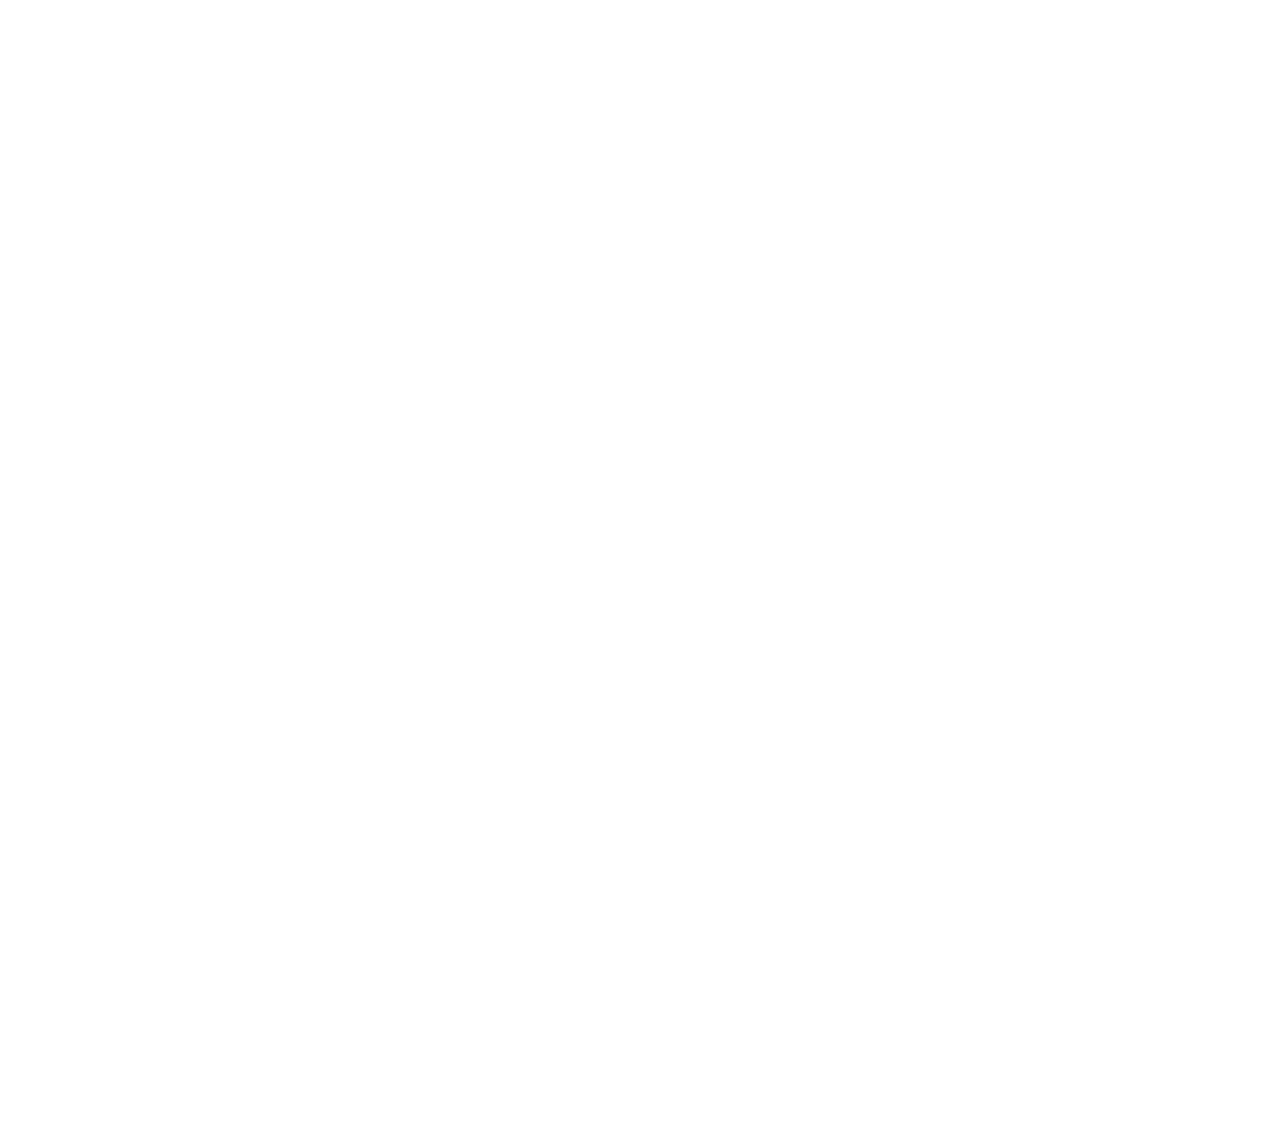
==== commit b85d5e14: "Updates" ====
--- a/index.html
+++ b/index.html
@@ -1 +1 @@
-<!DOCTYPE html><html lang="en" class="inter_fe8b9d92-module__LINzvG__variable outfit_ca35ecd4-module__VNkuCW__variable dark"><head><meta charSet="utf-8"/><meta name="viewport" content="width=device-width, initial-scale=1"/><link rel="preload" href="/_next/static/media/1b99372b3eaef0c8-s.p.0gx2haw2tmll8.woff2" as="font" crossorigin="" type="font/woff2"/><link rel="preload" href="/_next/static/media/83afe278b6a6bb3c-s.p.0q-301v4kxxnr.woff2" as="font" crossorigin="" type="font/woff2"/><link rel="stylesheet" href="/_next/static/chunks/0v8i3px8qu62b.css" data-precedence="next"/><link rel="preload" as="script" fetchPriority="low" href="/_next/static/chunks/05tsy9pxtuyv0.js"/><script src="/_next/static/chunks/0pqt~8bl3ukh4.js" async=""></script><script src="/_next/static/chunks/0174xh3wfsjm1.js" async=""></script><script src="/_next/static/chunks/0h4bq73pogmtb.js" async=""></script><script src="/_next/static/chunks/turbopack-13tm38erch39r.js" async=""></script><script src="/_next/static/chunks/0vxr1fjkccp3u.js" async=""></script><script src="/_next/static/chunks/0d3shmwh5_nmn.js" async=""></script><script src="/_next/static/chunks/0tgyi-9mw18z..js" async=""></script><meta name="next-size-adjust" content=""/><title>AURA | Elite PC Gaming Hardware</title><meta name="description" content="World-class gaming PCs, custom builds, and futuristic accessories."/><link rel="icon" href="/favicon.ico?favicon.0x3dzn~oxb6tn.ico" sizes="256x256" type="image/x-icon"/><script src="/_next/static/chunks/03~yq9q893hmn.js" noModule=""></script></head><body class="bg-background text-foreground min-h-screen flex flex-col font-sans antialiased selection:bg-neon-blue/30 selection:text-neon-blue"><div hidden=""><!--$--><!--/$--></div><div style="visibility:hidden"><nav class="fixed top-0 w-full z-50 transition-all duration-300 py-6 bg-transparent"><div class="max-w-7xl mx-auto px-6 flex justify-between items-center"><a class="text-2xl font-black tracking-widest neon-text-blue flex items-center gap-2" href="/"><div class="w-8 h-8 rounded-tr-xl rounded-bl-xl bg-gradient-to-br from-neon-blue to-neon-purple shadow-[0_0_15px_rgba(0,240,255,0.5)]"></div>AURA</a><div class="hidden md:flex gap-8 items-center text-sm font-medium"><a class="hover:text-neon-blue transition-colors" href="/products/">SYSTEMS</a><a class="hover:text-neon-blue transition-colors" href="/products/">COMPONENTS</a><a class="hover:text-neon-blue transition-colors" href="/products/">GEAR</a><a class="hover:text-neon-purple transition-colors flex items-center gap-2" href="/builder/"><span class="w-2 h-2 rounded-full bg-neon-purple animate-pulse-glow"></span>BUILDER</a></div><div class="flex items-center gap-6"><div class="flex items-center"><select class="bg-black/50 text-white text-xs outline-none border border-white/20 rounded px-2 py-1 hover:border-neon-blue transition-colors cursor-pointer appearance-none text-center"><option value="en" selected="">EN</option><option value="fr">FR</option><option value="ar">AR</option></select></div><button class="text-gray-300 hover:text-neon-blue transition-colors"><svg xmlns="http://www.w3.org/2000/svg" width="20" height="20" viewBox="0 0 24 24" fill="none" stroke="currentColor" stroke-width="2" stroke-linecap="round" stroke-linejoin="round"><circle cx="11" cy="11" r="8"></circle><path d="m21 21-4.3-4.3"></path></svg></button><a class="hover:text-neon-blue transition-colors relative" href="/cart/"><svg xmlns="http://www.w3.org/2000/svg" width="20" height="20" viewBox="0 0 24 24" fill="none" stroke="currentColor" stroke-width="2" stroke-linecap="round" stroke-linejoin="round"><path d="M6 2 3 6v14a2 2 0 0 0 2 2h14a2 2 0 0 0 2-2V6l-3-4Z"></path><path d="M3 6h18"></path><path d="M16 10a4 4 0 0 1-8 0"></path></svg><span class="absolute -top-2 -right-2 bg-neon-blue text-black text-[10px] font-bold w-4 h-4 rounded-full flex items-center justify-center">2</span></a><button class="md:hidden hover:text-neon-blue transition-colors"><svg xmlns="http://www.w3.org/2000/svg" width="24" height="24" viewBox="0 0 24 24" fill="none" stroke="currentColor" stroke-width="2" stroke-linecap="round" stroke-linejoin="round"><line x1="4" x2="20" y1="12" y2="12"></line><line x1="4" x2="20" y1="6" y2="6"></line><line x1="4" x2="20" y1="18" y2="18"></line></svg></button></div></div></nav><main class="flex-1 overflow-hidden relative"><div class="pointer-events-none absolute inset-0 bg-[radial-gradient(circle_at_center,_var(--tw-gradient-stops))] from-neon-blue/10 via-background to-background z-0"></div><section class="relative z-10 min-h-screen flex flex-col items-center justify-center px-4 text-center"><div class="animate-float mb-8 mt-20"><h1 class="text-6xl md:text-8xl font-black tracking-tighter mb-4 leading-tight">BEYOND<!-- --> <span class="neon-text-blue text-transparent bg-clip-text bg-gradient-to-r from-neon-blue to-neon-purple">PERFORMANCE</span></h1><p class="text-lg md:text-2xl text-gray-400 max-w-3xl mx-auto font-light">World-class gaming rigs and futuristic accessories engineered for the elite. Dominate your reality.</p></div><div class="flex flex-col sm:flex-row gap-6 mt-8"><a class="glass px-8 py-4 rounded-full font-bold text-white hover:bg-white/10 transition-all neon-box-blue hover:scale-105 flex items-center gap-2" href="/products/">EXPLORE GEAR<svg xmlns="http://www.w3.org/2000/svg" width="20" height="20" viewBox="0 0 24 24" fill="none" stroke="currentColor" stroke-width="2" stroke-linecap="round" stroke-linejoin="round"><path d="M5 12h14"></path><path d="m12 5 7 7-7 7"></path></svg></a><a class="px-8 py-4 rounded-full font-bold text-white border border-white/20 hover:bg-white/5 transition-all hover:scale-105 flex items-center gap-2 group" href="/builder/">CUSTOM BUILD<span class="group-hover:text-neon-purple transition-colors"><svg xmlns="http://www.w3.org/2000/svg" width="20" height="20" viewBox="0 0 24 24" fill="none" stroke="currentColor" stroke-width="2" stroke-linecap="round" stroke-linejoin="round"><path d="m18 16 4-4-4-4"></path><path d="m6 8-4 4 4 4"></path><path d="m14.5 4-5 16"></path></svg></span></a></div></section><section class="relative z-10 py-24 px-4 md:px-12 bg-black/40 border-t border-white/10"><div class="max-w-7xl mx-auto"><div class="flex justify-between items-end mb-12"><h2 class="text-4xl font-bold flex items-center gap-4"><span class="w-8 h-1 bg-neon-purple neon-box-blue block rtl:-scale-x-100"></span>ELITE ARSENAL</h2><a class="text-gray-400 hover:text-neon-blue transition-colors text-sm font-bold flex items-center gap-1" href="/products/">VIEW ALL<!-- --> <svg xmlns="http://www.w3.org/2000/svg" width="16" height="16" viewBox="0 0 24 24" fill="none" stroke="currentColor" stroke-width="2" stroke-linecap="round" stroke-linejoin="round" class="rtl:-scale-x-100"><path d="m9 18 6-6-6-6"></path></svg></a></div><div class="grid grid-cols-1 md:grid-cols-3 gap-8"><div class="glass-panel p-6 rounded-2xl group cursor-pointer transition-all hover:scale-105 hover:border-neon-blue/30"><div class="aspect-square bg-black/60 border border-white/5 rounded-xl mb-6 relative overflow-hidden flex items-center justify-center"><div class="w-32 h-32 bg-neon-blue/20 rounded-full blur-3xl absolute group-hover:bg-neon-blue/40 transition-colors z-0"></div><img alt="AURA X-1" loading="lazy" decoding="async" data-nimg="fill" class="object-cover relative z-10 group-hover:scale-105 transition-transform duration-500 brightness-75 group-hover:brightness-100" style="position:absolute;height:100%;width:100%;left:0;top:0;right:0;bottom:0;color:transparent" src="/aura-x1.png"/><span class="absolute top-2 left-2 text-xs font-bold text-gray-500 bg-black/50 backdrop-blur px-2 py-1 rounded z-20">SYSTEM</span></div><h3 class="text-2xl font-bold mb-2">AURA X-1</h3><p class="text-gray-400 mb-4 text-sm font-light">RTX 4090 • i9-14900K • 64GB DDR5</p><div class="flex justify-between items-center mt-auto"><span class="text-xl font-bold neon-text-blue">674 865 DA</span><button class="bg-white/10 hover:bg-neon-blue hover:text-black transition-colors px-4 py-2 rounded-lg font-bold text-sm">ADD</button></div></div><div class="glass-panel p-6 rounded-2xl group cursor-pointer transition-all hover:scale-105 hover:border-neon-purple/30"><div class="aspect-square bg-black/60 border border-white/5 rounded-xl mb-6 relative overflow-hidden flex items-center justify-center"><div class="w-32 h-32 bg-neon-purple/20 rounded-full blur-3xl absolute group-hover:bg-neon-purple/40 transition-colors z-0"></div><img alt="AURA K-Pro Keyboard" loading="lazy" decoding="async" data-nimg="fill" class="object-cover relative z-10 group-hover:scale-105 transition-transform duration-500 brightness-75 group-hover:brightness-100" style="position:absolute;height:100%;width:100%;left:0;top:0;right:0;bottom:0;color:transparent" src="/aura-keyboard.png"/><span class="absolute top-2 left-2 text-xs font-bold text-gray-500 bg-black/50 backdrop-blur px-2 py-1 rounded z-20">GEAR</span></div><h3 class="text-2xl font-bold mb-2">AURA K-Pro</h3><p class="text-gray-400 mb-4 text-sm font-light">Optical Switches • Aerospace Aluminum</p><div class="flex justify-between items-center mt-auto"><span class="text-xl font-bold neon-text-purple">33 615 DA</span><button class="bg-white/10 hover:bg-neon-blue hover:text-black transition-colors px-4 py-2 rounded-lg font-bold text-sm">ADD</button></div></div><div class="glass-panel p-6 rounded-2xl group cursor-pointer transition-all hover:scale-105 hover:border-neon-blue/30"><div class="aspect-square bg-black/60 border border-white/5 rounded-xl mb-6 relative overflow-hidden flex items-center justify-center"><div class="w-32 h-32 bg-neon-blue/20 rounded-full blur-3xl absolute group-hover:bg-neon-blue/40 transition-colors z-0"></div><img alt="AURA Vision 360" loading="lazy" decoding="async" data-nimg="fill" class="object-cover relative z-10 group-hover:scale-105 transition-transform duration-500 brightness-75 group-hover:brightness-100" style="position:absolute;height:100%;width:100%;left:0;top:0;right:0;bottom:0;color:transparent" src="/aura-monitor.png"/><span class="absolute top-2 left-2 text-xs font-bold text-gray-500 bg-black/50 backdrop-blur px-2 py-1 rounded z-20">DISPLAY</span></div><h3 class="text-2xl font-bold mb-2">AURA Vision 360</h3><p class="text-gray-400 mb-4 text-sm font-light">OLED • 360Hz • 0.03ms Response</p><div class="flex justify-between items-center mt-auto"><span class="text-xl font-bold neon-text-blue">161 865 DA</span><button class="bg-white/10 hover:bg-neon-blue hover:text-black transition-colors px-4 py-2 rounded-lg font-bold text-sm">ADD</button></div></div></div></div></section></main><!--$--><!--/$--><footer class="border-t border-white/10 bg-black/80 pt-16 pb-8 relative overflow-hidden mt-auto"><div class="absolute top-0 left-1/4 w-96 h-px bg-gradient-to-r from-transparent via-neon-blue to-transparent opacity-50"></div><div class="absolute top-0 right-1/4 w-96 h-px bg-gradient-to-r from-transparent via-neon-purple to-transparent opacity-50"></div><div class="max-w-7xl mx-auto px-6 grid grid-cols-1 md:grid-cols-4 gap-12 mb-16"><div class="col-span-1 md:col-span-1"><a class="text-2xl font-black tracking-widest neon-text-blue flex items-center gap-2 mb-6 rtl:flex-row-reverse w-fit space-x-reverse" href="/"><div class="w-8 h-8 rounded-tr-xl rounded-bl-xl bg-gradient-to-br from-neon-blue to-neon-purple shadow-[0_0_15px_rgba(0,240,255,0.5)]"></div>AURA</a><p class="text-gray-400 text-sm mb-6 leading-relaxed">Elevating the standard of PC gaming. We build uncompromising machines for those who demand the absolute best.</p></div><div><h4 class="text-white font-bold mb-6">HARDWARE</h4><ul class="space-y-4 text-sm text-gray-400"><li><a class="hover:text-neon-blue transition-colors" href="/products/">SYSTEMS</a></li><li><a class="hover:text-neon-blue transition-colors" href="/products/">COMPONENTS</a></li><li><a class="hover:text-neon-purple transition-colors" href="/builder/">BUILDER</a></li></ul></div><div><h4 class="text-white font-bold mb-6">GEAR</h4><ul class="space-y-4 text-sm text-gray-400"><li><a class="hover:text-neon-blue transition-colors" href="/products/">GEAR</a></li></ul></div><div><h4 class="text-white font-bold mb-6">STAY ELITE</h4><p class="text-gray-400 text-sm mb-4">Subscribe for exclusive drops and early access.</p><div class="flex bg-white/5 border border-white/10 rounded-lg overflow-hidden focus-within:border-neon-blue/50 focus-within:shadow-[0_0_10px_rgba(0,240,255,0.2)] transition-all flex-row rtl:flex-row-reverse"><input type="email" placeholder="Email" class="bg-transparent text-white px-4 py-3 w-full outline-none text-sm placeholder:text-gray-600 rtl:text-right"/><button class="bg-white/10 hover:bg-neon-blue hover:text-black transition-colors px-6 font-bold text-sm">JOIN</button></div></div></div><div class="max-w-7xl mx-auto px-6 border-t border-white/5 pt-8 flex flex-col md:flex-row justify-between items-center gap-4 text-xs text-gray-500"><p class="rtl:flex-row-reverse">© <!-- -->2026<!-- --> <!-- -->AURA TECHNOLOGIES. ALL RIGHTS RESERVED.</p><div class="flex gap-6 rtl:flex-row-reverse"><a class="hover:text-white transition-colors" href="/privacy/">PRIVACY</a><a class="hover:text-white transition-colors" href="/terms/">TERMS</a><a class="hover:text-white transition-colors" href="/support/">SUPPORT</a></div></div></footer></div><script src="/_next/static/chunks/05tsy9pxtuyv0.js" id="_R_" async=""></script><script>(self.__next_f=self.__next_f||[]).push([0])</script><script>self.__next_f.push([1,"1:\"$Sreact.fragment\"\n2:I[17139,[\"/_next/static/chunks/0vxr1fjkccp3u.js\",\"/_next/static/chunks/0d3shmwh5_nmn.js\"],\"LanguageProvider\"]\n3:I[39756,[\"/_next/static/chunks/0vxr1fjkccp3u.js\",\"/_next/static/chunks/0d3shmwh5_nmn.js\"],\"default\"]\n4:I[37457,[\"/_next/static/chunks/0vxr1fjkccp3u.js\",\"/_next/static/chunks/0d3shmwh5_nmn.js\"],\"default\"]\n5:I[6262,[\"/_next/static/chunks/0vxr1fjkccp3u.js\",\"/_next/static/chunks/0d3shmwh5_nmn.js\"],\"default\"]\n6:I[47257,[\"/_next/static/chunks/0vxr1fjkccp3u.js\",\"/_next/static/chunks/0d3shmwh5_nmn.js\"],\"ClientPageRoot\"]\n7:I[31713,[\"/_next/static/chunks/0vxr1fjkccp3u.js\",\"/_next/static/chunks/0d3shmwh5_nmn.js\",\"/_next/static/chunks/0tgyi-9mw18z..js\"],\"default\"]\na:I[97367,[\"/_next/static/chunks/0vxr1fjkccp3u.js\",\"/_next/static/chunks/0d3shmwh5_nmn.js\"],\"OutletBoundary\"]\nb:\"$Sreact.suspense\"\nd:I[97367,[\"/_next/static/chunks/0vxr1fjkccp3u.js\",\"/_next/static/chunks/0d3shmwh5_nmn.js\"],\"ViewportBoundary\"]\nf:I[97367,[\"/_next/static/chunks/0vxr1fjkccp3u.js\",\"/_next/static/chunks/0d3shmwh5_nmn.js\"],\"MetadataBoundary\"]\n11:I[68027,[\"/_next/static/chunks/0vxr1fjkccp3u.js\",\"/_next/static/chunks/0d3shmwh5_nmn.js\"],\"default\",1]\n:HL[\"/_next/static/chunks/0v8i3px8qu62b.css\",\"style\"]\n:HL[\"/_next/static/media/1b99372b3eaef0c8-s.p.0gx2haw2tmll8.woff2\",\"font\",{\"crossOrigin\":\"\",\"type\":\"font/woff2\"}]\n:HL[\"/_next/static/media/83afe278b6a6bb3c-s.p.0q-301v4kxxnr.woff2\",\"font\",{\"crossOrigin\":\"\",\"type\":\"font/woff2\"}]\n"])</script><script>self.__next_f.push([1,"0:{\"P\":null,\"c\":[\"\",\"\"],\"q\":\"\",\"i\":false,\"f\":[[[\"\",{\"children\":[\"__PAGE__\",{}]},\"$undefined\",\"$undefined\",16],[[\"$\",\"$1\",\"c\",{\"children\":[[[\"$\",\"link\",\"0\",{\"rel\":\"stylesheet\",\"href\":\"/_next/static/chunks/0v8i3px8qu62b.css\",\"precedence\":\"next\",\"crossOrigin\":\"$undefined\",\"nonce\":\"$undefined\"}],[\"$\",\"script\",\"script-0\",{\"src\":\"/_next/static/chunks/0vxr1fjkccp3u.js\",\"async\":true,\"nonce\":\"$undefined\"}],[\"$\",\"script\",\"script-1\",{\"src\":\"/_next/static/chunks/0d3shmwh5_nmn.js\",\"async\":true,\"nonce\":\"$undefined\"}]],[\"$\",\"html\",null,{\"lang\":\"en\",\"className\":\"inter_fe8b9d92-module__LINzvG__variable outfit_ca35ecd4-module__VNkuCW__variable dark\",\"children\":[\"$\",\"body\",null,{\"className\":\"bg-background text-foreground min-h-screen flex flex-col font-sans antialiased selection:bg-neon-blue/30 selection:text-neon-blue\",\"children\":[\"$\",\"$L2\",null,{\"children\":[[\"$\",\"$L3\",null,{\"parallelRouterKey\":\"children\",\"error\":\"$undefined\",\"errorStyles\":\"$undefined\",\"errorScripts\":\"$undefined\",\"template\":[\"$\",\"$L4\",null,{}],\"templateStyles\":\"$undefined\",\"templateScripts\":\"$undefined\",\"notFound\":[[[\"$\",\"title\",null,{\"children\":\"404: This page could not be found.\"}],[\"$\",\"div\",null,{\"style\":{\"fontFamily\":\"system-ui,\\\"Segoe UI\\\",Roboto,Helvetica,Arial,sans-serif,\\\"Apple Color Emoji\\\",\\\"Segoe UI Emoji\\\"\",\"height\":\"100vh\",\"textAlign\":\"center\",\"display\":\"flex\",\"flexDirection\":\"column\",\"alignItems\":\"center\",\"justifyContent\":\"center\"},\"children\":[\"$\",\"div\",null,{\"children\":[[\"$\",\"style\",null,{\"dangerouslySetInnerHTML\":{\"__html\":\"body{color:#000;background:#fff;margin:0}.next-error-h1{border-right:1px solid rgba(0,0,0,.3)}@media (prefers-color-scheme:dark){body{color:#fff;background:#000}.next-error-h1{border-right:1px solid rgba(255,255,255,.3)}}\"}}],[\"$\",\"h1\",null,{\"className\":\"next-error-h1\",\"style\":{\"display\":\"inline-block\",\"margin\":\"0 20px 0 0\",\"padding\":\"0 23px 0 0\",\"fontSize\":24,\"fontWeight\":500,\"verticalAlign\":\"top\",\"lineHeight\":\"49px\"},\"children\":404}],[\"$\",\"div\",null,{\"style\":{\"display\":\"inline-block\"},\"children\":[\"$\",\"h2\",null,{\"style\":{\"fontSize\":14,\"fontWeight\":400,\"lineHeight\":\"49px\",\"margin\":0},\"children\":\"This page could not be found.\"}]}]]}]}]],[]],\"forbidden\":\"$undefined\",\"unauthorized\":\"$undefined\"}],[\"$\",\"$L5\",null,{}]]}]}]}]]}],{\"children\":[[\"$\",\"$1\",\"c\",{\"children\":[[\"$\",\"$L6\",null,{\"Component\":\"$7\",\"serverProvidedParams\":{\"searchParams\":{},\"params\":{},\"promises\":[\"$@8\",\"$@9\"]}}],[[\"$\",\"script\",\"script-0\",{\"src\":\"/_next/static/chunks/0tgyi-9mw18z..js\",\"async\":true,\"nonce\":\"$undefined\"}]],[\"$\",\"$La\",null,{\"children\":[\"$\",\"$b\",null,{\"name\":\"Next.MetadataOutlet\",\"children\":\"$@c\"}]}]]}],{},null,false,null]},null,false,null],[\"$\",\"$1\",\"h\",{\"children\":[null,[\"$\",\"$Ld\",null,{\"children\":\"$Le\"}],[\"$\",\"div\",null,{\"hidden\":true,\"children\":[\"$\",\"$Lf\",null,{\"children\":[\"$\",\"$b\",null,{\"name\":\"Next.Metadata\",\"children\":\"$L10\"}]}]}],[\"$\",\"meta\",null,{\"name\":\"next-size-adjust\",\"content\":\"\"}]]}],false]],\"m\":\"$undefined\",\"G\":[\"$11\",[[\"$\",\"link\",\"0\",{\"rel\":\"stylesheet\",\"href\":\"/_next/static/chunks/0v8i3px8qu62b.css\",\"precedence\":\"next\",\"crossOrigin\":\"$undefined\",\"nonce\":\"$undefined\"}]]],\"S\":true,\"h\":null,\"s\":\"$undefined\",\"l\":\"$undefined\",\"p\":\"$undefined\",\"d\":\"$undefined\",\"b\":\"25TS1rP8d12h2z-vnsuCt\"}\n"])</script><script>self.__next_f.push([1,"8:{}\n9:\"$0:f:0:1:1:children:0:props:children:0:props:serverProvidedParams:params\"\n"])</script><script>self.__next_f.push([1,"e:[[\"$\",\"meta\",\"0\",{\"charSet\":\"utf-8\"}],[\"$\",\"meta\",\"1\",{\"name\":\"viewport\",\"content\":\"width=device-width, initial-scale=1\"}]]\n"])</script><script>self.__next_f.push([1,"12:I[27201,[\"/_next/static/chunks/0vxr1fjkccp3u.js\",\"/_next/static/chunks/0d3shmwh5_nmn.js\"],\"IconMark\"]\nc:null\n10:[[\"$\",\"title\",\"0\",{\"children\":\"AURA | Elite PC Gaming Hardware\"}],[\"$\",\"meta\",\"1\",{\"name\":\"description\",\"content\":\"World-class gaming PCs, custom builds, and futuristic accessories.\"}],[\"$\",\"link\",\"2\",{\"rel\":\"icon\",\"href\":\"/favicon.ico?favicon.0x3dzn~oxb6tn.ico\",\"sizes\":\"256x256\",\"type\":\"image/x-icon\"}],[\"$\",\"$L12\",\"3\",{}]]\n"])</script></body></html>+<!DOCTYPE html><html lang="en" class="inter_fe8b9d92-module__LINzvG__variable outfit_ca35ecd4-module__VNkuCW__variable dark"><head><meta charSet="utf-8"/><meta name="viewport" content="width=device-width, initial-scale=1"/><link rel="preload" href="/aura-store/_next/static/media/1b99372b3eaef0c8-s.p.0gx2haw2tmll8.woff2" as="font" crossorigin="" type="font/woff2"/><link rel="preload" href="/aura-store/_next/static/media/83afe278b6a6bb3c-s.p.0q-301v4kxxnr.woff2" as="font" crossorigin="" type="font/woff2"/><link rel="stylesheet" href="/aura-store/_next/static/chunks/0v8i3px8qu62b.css" data-precedence="next"/><link rel="preload" as="script" fetchPriority="low" href="/aura-store/_next/static/chunks/05tsy9pxtuyv0.js"/><script src="/aura-store/_next/static/chunks/0pqt~8bl3ukh4.js" async=""></script><script src="/aura-store/_next/static/chunks/047mlxuksnj7f.js" async=""></script><script src="/aura-store/_next/static/chunks/0h4bq73pogmtb.js" async=""></script><script src="/aura-store/_next/static/chunks/turbopack-04-rugym~yuhp.js" async=""></script><script src="/aura-store/_next/static/chunks/0vxr1fjkccp3u.js" async=""></script><script src="/aura-store/_next/static/chunks/0d3shmwh5_nmn.js" async=""></script><script src="/aura-store/_next/static/chunks/0-ze86_4rsdt3.js" async=""></script><meta name="next-size-adjust" content=""/><title>AURA | Elite PC Gaming Hardware</title><meta name="description" content="World-class gaming PCs, custom builds, and futuristic accessories."/><link rel="icon" href="/aura-store/favicon.ico?favicon.0x3dzn~oxb6tn.ico" sizes="256x256" type="image/x-icon"/><script src="/aura-store/_next/static/chunks/03~yq9q893hmn.js" noModule=""></script></head><body class="bg-background text-foreground min-h-screen flex flex-col font-sans antialiased selection:bg-neon-blue/30 selection:text-neon-blue"><div hidden=""><!--$--><!--/$--></div><div style="visibility:hidden"><nav class="fixed top-0 w-full z-50 transition-all duration-300 py-6 bg-transparent"><div class="max-w-7xl mx-auto px-6 flex justify-between items-center"><a class="text-2xl font-black tracking-widest neon-text-blue flex items-center gap-2" href="/aura-store/"><div class="w-8 h-8 rounded-tr-xl rounded-bl-xl bg-gradient-to-br from-neon-blue to-neon-purple shadow-[0_0_15px_rgba(0,240,255,0.5)]"></div>AURA</a><div class="hidden md:flex gap-8 items-center text-sm font-medium"><a class="hover:text-neon-blue transition-colors" href="/aura-store/products/">SYSTEMS</a><a class="hover:text-neon-blue transition-colors" href="/aura-store/products/">COMPONENTS</a><a class="hover:text-neon-blue transition-colors" href="/aura-store/products/">GEAR</a><a class="hover:text-neon-purple transition-colors flex items-center gap-2" href="/aura-store/builder/"><span class="w-2 h-2 rounded-full bg-neon-purple animate-pulse-glow"></span>BUILDER</a></div><div class="flex items-center gap-6"><div class="flex items-center"><select class="bg-black/50 text-white text-xs outline-none border border-white/20 rounded px-2 py-1 hover:border-neon-blue transition-colors cursor-pointer appearance-none text-center"><option value="en" selected="">EN</option><option value="fr">FR</option><option value="ar">AR</option></select></div><button class="text-gray-300 hover:text-neon-blue transition-colors"><svg xmlns="http://www.w3.org/2000/svg" width="20" height="20" viewBox="0 0 24 24" fill="none" stroke="currentColor" stroke-width="2" stroke-linecap="round" stroke-linejoin="round"><circle cx="11" cy="11" r="8"></circle><path d="m21 21-4.3-4.3"></path></svg></button><a class="hover:text-neon-blue transition-colors relative" href="/aura-store/cart/"><svg xmlns="http://www.w3.org/2000/svg" width="20" height="20" viewBox="0 0 24 24" fill="none" stroke="currentColor" stroke-width="2" stroke-linecap="round" stroke-linejoin="round"><path d="M6 2 3 6v14a2 2 0 0 0 2 2h14a2 2 0 0 0 2-2V6l-3-4Z"></path><path d="M3 6h18"></path><path d="M16 10a4 4 0 0 1-8 0"></path></svg><span class="absolute -top-2 -right-2 bg-neon-blue text-black text-[10px] font-bold w-4 h-4 rounded-full flex items-center justify-center">2</span></a><button class="md:hidden hover:text-neon-blue transition-colors"><svg xmlns="http://www.w3.org/2000/svg" width="24" height="24" viewBox="0 0 24 24" fill="none" stroke="currentColor" stroke-width="2" stroke-linecap="round" stroke-linejoin="round"><line x1="4" x2="20" y1="12" y2="12"></line><line x1="4" x2="20" y1="6" y2="6"></line><line x1="4" x2="20" y1="18" y2="18"></line></svg></button></div></div></nav><main class="flex-1 overflow-hidden relative"><div class="pointer-events-none absolute inset-0 bg-[radial-gradient(circle_at_center,_var(--tw-gradient-stops))] from-neon-blue/10 via-background to-background z-0"></div><section class="relative z-10 min-h-screen flex flex-col items-center justify-center px-4 text-center"><div class="animate-float mb-8 mt-20"><h1 class="text-6xl md:text-8xl font-black tracking-tighter mb-4 leading-tight">BEYOND<!-- --> <span class="neon-text-blue text-transparent bg-clip-text bg-gradient-to-r from-neon-blue to-neon-purple">PERFORMANCE</span></h1><p class="text-lg md:text-2xl text-gray-400 max-w-3xl mx-auto font-light">World-class gaming rigs and futuristic accessories engineered for the elite. Dominate your reality.</p></div><div class="flex flex-col sm:flex-row gap-6 mt-8"><a class="glass px-8 py-4 rounded-full font-bold text-white hover:bg-white/10 transition-all neon-box-blue hover:scale-105 flex items-center gap-2" href="/aura-store/products/">EXPLORE GEAR<svg xmlns="http://www.w3.org/2000/svg" width="20" height="20" viewBox="0 0 24 24" fill="none" stroke="currentColor" stroke-width="2" stroke-linecap="round" stroke-linejoin="round"><path d="M5 12h14"></path><path d="m12 5 7 7-7 7"></path></svg></a><a class="px-8 py-4 rounded-full font-bold text-white border border-white/20 hover:bg-white/5 transition-all hover:scale-105 flex items-center gap-2 group" href="/aura-store/builder/">CUSTOM BUILD<span class="group-hover:text-neon-purple transition-colors"><svg xmlns="http://www.w3.org/2000/svg" width="20" height="20" viewBox="0 0 24 24" fill="none" stroke="currentColor" stroke-width="2" stroke-linecap="round" stroke-linejoin="round"><path d="m18 16 4-4-4-4"></path><path d="m6 8-4 4 4 4"></path><path d="m14.5 4-5 16"></path></svg></span></a></div></section><section class="relative z-10 py-24 px-4 md:px-12 bg-black/40 border-t border-white/10"><div class="max-w-7xl mx-auto"><div class="flex justify-between items-end mb-12"><h2 class="text-4xl font-bold flex items-center gap-4"><span class="w-8 h-1 bg-neon-purple neon-box-blue block rtl:-scale-x-100"></span>ELITE ARSENAL</h2><a class="text-gray-400 hover:text-neon-blue transition-colors text-sm font-bold flex items-center gap-1" href="/aura-store/products/">VIEW ALL<!-- --> <svg xmlns="http://www.w3.org/2000/svg" width="16" height="16" viewBox="0 0 24 24" fill="none" stroke="currentColor" stroke-width="2" stroke-linecap="round" stroke-linejoin="round" class="rtl:-scale-x-100"><path d="m9 18 6-6-6-6"></path></svg></a></div><div class="grid grid-cols-1 md:grid-cols-3 gap-8"><div class="glass-panel p-6 rounded-2xl group cursor-pointer transition-all hover:scale-105 hover:border-neon-blue/30"><div class="aspect-square bg-black/60 border border-white/5 rounded-xl mb-6 relative overflow-hidden flex items-center justify-center"><div class="w-32 h-32 bg-neon-blue/20 rounded-full blur-3xl absolute group-hover:bg-neon-blue/40 transition-colors z-0"></div><img alt="AURA X-1" loading="lazy" decoding="async" data-nimg="fill" class="object-cover relative z-10 group-hover:scale-105 transition-transform duration-500 brightness-75 group-hover:brightness-100" style="position:absolute;height:100%;width:100%;left:0;top:0;right:0;bottom:0;color:transparent" src="/aura-x1.png"/><span class="absolute top-2 left-2 text-xs font-bold text-gray-500 bg-black/50 backdrop-blur px-2 py-1 rounded z-20">SYSTEM</span></div><h3 class="text-2xl font-bold mb-2">AURA X-1</h3><p class="text-gray-400 mb-4 text-sm font-light">RTX 4090 • i9-14900K • 64GB DDR5</p><div class="flex justify-between items-center mt-auto"><span class="text-xl font-bold neon-text-blue">674 865 DA</span><button class="bg-white/10 hover:bg-neon-blue hover:text-black transition-colors px-4 py-2 rounded-lg font-bold text-sm">ADD</button></div></div><div class="glass-panel p-6 rounded-2xl group cursor-pointer transition-all hover:scale-105 hover:border-neon-purple/30"><div class="aspect-square bg-black/60 border border-white/5 rounded-xl mb-6 relative overflow-hidden flex items-center justify-center"><div class="w-32 h-32 bg-neon-purple/20 rounded-full blur-3xl absolute group-hover:bg-neon-purple/40 transition-colors z-0"></div><img alt="AURA K-Pro Keyboard" loading="lazy" decoding="async" data-nimg="fill" class="object-cover relative z-10 group-hover:scale-105 transition-transform duration-500 brightness-75 group-hover:brightness-100" style="position:absolute;height:100%;width:100%;left:0;top:0;right:0;bottom:0;color:transparent" src="/aura-keyboard.png"/><span class="absolute top-2 left-2 text-xs font-bold text-gray-500 bg-black/50 backdrop-blur px-2 py-1 rounded z-20">GEAR</span></div><h3 class="text-2xl font-bold mb-2">AURA K-Pro</h3><p class="text-gray-400 mb-4 text-sm font-light">Optical Switches • Aerospace Aluminum</p><div class="flex justify-between items-center mt-auto"><span class="text-xl font-bold neon-text-purple">33 615 DA</span><button class="bg-white/10 hover:bg-neon-blue hover:text-black transition-colors px-4 py-2 rounded-lg font-bold text-sm">ADD</button></div></div><div class="glass-panel p-6 rounded-2xl group cursor-pointer transition-all hover:scale-105 hover:border-neon-blue/30"><div class="aspect-square bg-black/60 border border-white/5 rounded-xl mb-6 relative overflow-hidden flex items-center justify-center"><div class="w-32 h-32 bg-neon-blue/20 rounded-full blur-3xl absolute group-hover:bg-neon-blue/40 transition-colors z-0"></div><img alt="AURA Vision 360" loading="lazy" decoding="async" data-nimg="fill" class="object-cover relative z-10 group-hover:scale-105 transition-transform duration-500 brightness-75 group-hover:brightness-100" style="position:absolute;height:100%;width:100%;left:0;top:0;right:0;bottom:0;color:transparent" src="/aura-monitor.png"/><span class="absolute top-2 left-2 text-xs font-bold text-gray-500 bg-black/50 backdrop-blur px-2 py-1 rounded z-20">DISPLAY</span></div><h3 class="text-2xl font-bold mb-2">AURA Vision 360</h3><p class="text-gray-400 mb-4 text-sm font-light">OLED • 360Hz • 0.03ms Response</p><div class="flex justify-between items-center mt-auto"><span class="text-xl font-bold neon-text-blue">161 865 DA</span><button class="bg-white/10 hover:bg-neon-blue hover:text-black transition-colors px-4 py-2 rounded-lg font-bold text-sm">ADD</button></div></div></div></div></section></main><!--$--><!--/$--><footer class="border-t border-white/10 bg-black/80 pt-16 pb-8 relative overflow-hidden mt-auto"><div class="absolute top-0 left-1/4 w-96 h-px bg-gradient-to-r from-transparent via-neon-blue to-transparent opacity-50"></div><div class="absolute top-0 right-1/4 w-96 h-px bg-gradient-to-r from-transparent via-neon-purple to-transparent opacity-50"></div><div class="max-w-7xl mx-auto px-6 grid grid-cols-1 md:grid-cols-4 gap-12 mb-16"><div class="col-span-1 md:col-span-1"><a class="text-2xl font-black tracking-widest neon-text-blue flex items-center gap-2 mb-6 rtl:flex-row-reverse w-fit space-x-reverse" href="/aura-store/"><div class="w-8 h-8 rounded-tr-xl rounded-bl-xl bg-gradient-to-br from-neon-blue to-neon-purple shadow-[0_0_15px_rgba(0,240,255,0.5)]"></div>AURA</a><p class="text-gray-400 text-sm mb-6 leading-relaxed">Elevating the standard of PC gaming. We build uncompromising machines for those who demand the absolute best.</p></div><div><h4 class="text-white font-bold mb-6">HARDWARE</h4><ul class="space-y-4 text-sm text-gray-400"><li><a class="hover:text-neon-blue transition-colors" href="/aura-store/products/">SYSTEMS</a></li><li><a class="hover:text-neon-blue transition-colors" href="/aura-store/products/">COMPONENTS</a></li><li><a class="hover:text-neon-purple transition-colors" href="/aura-store/builder/">BUILDER</a></li></ul></div><div><h4 class="text-white font-bold mb-6">GEAR</h4><ul class="space-y-4 text-sm text-gray-400"><li><a class="hover:text-neon-blue transition-colors" href="/aura-store/products/">GEAR</a></li></ul></div><div><h4 class="text-white font-bold mb-6">STAY ELITE</h4><p class="text-gray-400 text-sm mb-4">Subscribe for exclusive drops and early access.</p><div class="flex bg-white/5 border border-white/10 rounded-lg overflow-hidden focus-within:border-neon-blue/50 focus-within:shadow-[0_0_10px_rgba(0,240,255,0.2)] transition-all flex-row rtl:flex-row-reverse"><input type="email" placeholder="Email" class="bg-transparent text-white px-4 py-3 w-full outline-none text-sm placeholder:text-gray-600 rtl:text-right"/><button class="bg-white/10 hover:bg-neon-blue hover:text-black transition-colors px-6 font-bold text-sm">JOIN</button></div></div></div><div class="max-w-7xl mx-auto px-6 border-t border-white/5 pt-8 flex flex-col md:flex-row justify-between items-center gap-4 text-xs text-gray-500"><p class="rtl:flex-row-reverse">© <!-- -->2026<!-- --> <!-- -->AURA TECHNOLOGIES. ALL RIGHTS RESERVED.</p><div class="flex gap-6 rtl:flex-row-reverse"><a class="hover:text-white transition-colors" href="/aura-store/privacy/">PRIVACY</a><a class="hover:text-white transition-colors" href="/aura-store/terms/">TERMS</a><a class="hover:text-white transition-colors" href="/aura-store/support/">SUPPORT</a></div></div></footer></div><script src="/aura-store/_next/static/chunks/05tsy9pxtuyv0.js" id="_R_" async=""></script><script>(self.__next_f=self.__next_f||[]).push([0])</script><script>self.__next_f.push([1,"1:\"$Sreact.fragment\"\n2:I[17139,[\"/aura-store/_next/static/chunks/0vxr1fjkccp3u.js\",\"/aura-store/_next/static/chunks/0d3shmwh5_nmn.js\"],\"LanguageProvider\"]\n3:I[39756,[\"/aura-store/_next/static/chunks/0vxr1fjkccp3u.js\",\"/aura-store/_next/static/chunks/0d3shmwh5_nmn.js\"],\"default\"]\n4:I[37457,[\"/aura-store/_next/static/chunks/0vxr1fjkccp3u.js\",\"/aura-store/_next/static/chunks/0d3shmwh5_nmn.js\"],\"default\"]\n5:I[6262,[\"/aura-store/_next/static/chunks/0vxr1fjkccp3u.js\",\"/aura-store/_next/static/chunks/0d3shmwh5_nmn.js\"],\"default\"]\n6:I[47257,[\"/aura-store/_next/static/chunks/0vxr1fjkccp3u.js\",\"/aura-store/_next/static/chunks/0d3shmwh5_nmn.js\"],\"ClientPageRoot\"]\n7:I[31713,[\"/aura-store/_next/static/chunks/0vxr1fjkccp3u.js\",\"/aura-store/_next/static/chunks/0d3shmwh5_nmn.js\",\"/aura-store/_next/static/chunks/0-ze86_4rsdt3.js\"],\"default\"]\na:I[97367,[\"/aura-store/_next/static/chunks/0vxr1fjkccp3u.js\",\"/aura-store/_next/static/chunks/0d3shmwh5_nmn.js\"],\"OutletBoundary\"]\nb:\"$Sreact.suspense\"\nd:I[97367,[\"/aura-store/_next/static/chunks/0vxr1fjkccp3u.js\",\"/aura-store/_next/static/chunks/0d3shmwh5_nmn.js\"],\"ViewportBoundary\"]\nf:I[97367,[\"/aura-store/_next/static/chunks/0vxr1fjkccp3u.js\",\"/aura-store/_next/static/chunks/0d3shmwh5_nmn.js\"],\"MetadataBoundary\"]\n11:I[68027,[\"/aura-store/_next/static/chunks/0vxr1fjkccp3u.js\",\"/aura-store/_next/static/chunks/0d3shmwh5_nmn.js\"],\"default\",1]\n:HL[\"/aura-store/_next/static/chunks/0v8i3px8qu62b.css\",\"style\"]\n:HL[\"/aura-store/_next/static/media/1b99372b3eaef0c8-s.p.0gx2haw2tmll8.woff2\",\"font\",{\"crossOrigin\":\"\",\"type\":\"font/woff2\"}]\n:HL[\"/aura-store/_next/static/media/83afe278b6a6bb3c-s.p.0q-301v4kxxnr.woff2\",\"font\",{\"crossOrigin\":\"\",\"type\":\"font/woff2\"}]\n"])</script><script>self.__next_f.push([1,"0:{\"P\":null,\"c\":[\"\",\"\"],\"q\":\"\",\"i\":false,\"f\":[[[\"\",{\"children\":[\"__PAGE__\",{}]},\"$undefined\",\"$undefined\",16],[[\"$\",\"$1\",\"c\",{\"children\":[[[\"$\",\"link\",\"0\",{\"rel\":\"stylesheet\",\"href\":\"/aura-store/_next/static/chunks/0v8i3px8qu62b.css\",\"precedence\":\"next\",\"crossOrigin\":\"$undefined\",\"nonce\":\"$undefined\"}],[\"$\",\"script\",\"script-0\",{\"src\":\"/aura-store/_next/static/chunks/0vxr1fjkccp3u.js\",\"async\":true,\"nonce\":\"$undefined\"}],[\"$\",\"script\",\"script-1\",{\"src\":\"/aura-store/_next/static/chunks/0d3shmwh5_nmn.js\",\"async\":true,\"nonce\":\"$undefined\"}]],[\"$\",\"html\",null,{\"lang\":\"en\",\"className\":\"inter_fe8b9d92-module__LINzvG__variable outfit_ca35ecd4-module__VNkuCW__variable dark\",\"children\":[\"$\",\"body\",null,{\"className\":\"bg-background text-foreground min-h-screen flex flex-col font-sans antialiased selection:bg-neon-blue/30 selection:text-neon-blue\",\"children\":[\"$\",\"$L2\",null,{\"children\":[[\"$\",\"$L3\",null,{\"parallelRouterKey\":\"children\",\"error\":\"$undefined\",\"errorStyles\":\"$undefined\",\"errorScripts\":\"$undefined\",\"template\":[\"$\",\"$L4\",null,{}],\"templateStyles\":\"$undefined\",\"templateScripts\":\"$undefined\",\"notFound\":[[[\"$\",\"title\",null,{\"children\":\"404: This page could not be found.\"}],[\"$\",\"div\",null,{\"style\":{\"fontFamily\":\"system-ui,\\\"Segoe UI\\\",Roboto,Helvetica,Arial,sans-serif,\\\"Apple Color Emoji\\\",\\\"Segoe UI Emoji\\\"\",\"height\":\"100vh\",\"textAlign\":\"center\",\"display\":\"flex\",\"flexDirection\":\"column\",\"alignItems\":\"center\",\"justifyContent\":\"center\"},\"children\":[\"$\",\"div\",null,{\"children\":[[\"$\",\"style\",null,{\"dangerouslySetInnerHTML\":{\"__html\":\"body{color:#000;background:#fff;margin:0}.next-error-h1{border-right:1px solid rgba(0,0,0,.3)}@media (prefers-color-scheme:dark){body{color:#fff;background:#000}.next-error-h1{border-right:1px solid rgba(255,255,255,.3)}}\"}}],[\"$\",\"h1\",null,{\"className\":\"next-error-h1\",\"style\":{\"display\":\"inline-block\",\"margin\":\"0 20px 0 0\",\"padding\":\"0 23px 0 0\",\"fontSize\":24,\"fontWeight\":500,\"verticalAlign\":\"top\",\"lineHeight\":\"49px\"},\"children\":404}],[\"$\",\"div\",null,{\"style\":{\"display\":\"inline-block\"},\"children\":[\"$\",\"h2\",null,{\"style\":{\"fontSize\":14,\"fontWeight\":400,\"lineHeight\":\"49px\",\"margin\":0},\"children\":\"This page could not be found.\"}]}]]}]}]],[]],\"forbidden\":\"$undefined\",\"unauthorized\":\"$undefined\"}],[\"$\",\"$L5\",null,{}]]}]}]}]]}],{\"children\":[[\"$\",\"$1\",\"c\",{\"children\":[[\"$\",\"$L6\",null,{\"Component\":\"$7\",\"serverProvidedParams\":{\"searchParams\":{},\"params\":{},\"promises\":[\"$@8\",\"$@9\"]}}],[[\"$\",\"script\",\"script-0\",{\"src\":\"/aura-store/_next/static/chunks/0-ze86_4rsdt3.js\",\"async\":true,\"nonce\":\"$undefined\"}]],[\"$\",\"$La\",null,{\"children\":[\"$\",\"$b\",null,{\"name\":\"Next.MetadataOutlet\",\"children\":\"$@c\"}]}]]}],{},null,false,null]},null,false,null],[\"$\",\"$1\",\"h\",{\"children\":[null,[\"$\",\"$Ld\",null,{\"children\":\"$Le\"}],[\"$\",\"div\",null,{\"hidden\":true,\"children\":[\"$\",\"$Lf\",null,{\"children\":[\"$\",\"$b\",null,{\"name\":\"Next.Metadata\",\"children\":\"$L10\"}]}]}],[\"$\",\"meta\",null,{\"name\":\"next-size-adjust\",\"content\":\"\"}]]}],false]],\"m\":\"$undefined\",\"G\":[\"$11\",[[\"$\",\"link\",\"0\",{\"rel\":\"stylesheet\",\"href\":\"/aura-store/_next/static/chunks/0v8i3px8qu62b.css\",\"precedence\":\"next\",\"crossOrigin\":\"$undefined\",\"nonce\":\"$undefined\"}]]],\"S\":true,\"h\":null,\"s\":\"$undefined\",\"l\":\"$undefined\",\"p\":\"$undefined\",\"d\":\"$undefined\",\"b\":\"Flg6NYL-Gkf8WFk6JRrti\"}\n"])</script><script>self.__next_f.push([1,"8:{}\n9:\"$0:f:0:1:1:children:0:props:children:0:props:serverProvidedParams:params\"\n"])</script><script>self.__next_f.push([1,"e:[[\"$\",\"meta\",\"0\",{\"charSet\":\"utf-8\"}],[\"$\",\"meta\",\"1\",{\"name\":\"viewport\",\"content\":\"width=device-width, initial-scale=1\"}]]\n"])</script><script>self.__next_f.push([1,"12:I[27201,[\"/aura-store/_next/static/chunks/0vxr1fjkccp3u.js\",\"/aura-store/_next/static/chunks/0d3shmwh5_nmn.js\"],\"IconMark\"]\nc:null\n10:[[\"$\",\"title\",\"0\",{\"children\":\"AURA | Elite PC Gaming Hardware\"}],[\"$\",\"meta\",\"1\",{\"name\":\"description\",\"content\":\"World-class gaming PCs, custom builds, and futuristic accessories.\"}],[\"$\",\"link\",\"2\",{\"rel\":\"icon\",\"href\":\"/aura-store/favicon.ico?favicon.0x3dzn~oxb6tn.ico\",\"sizes\":\"256x256\",\"type\":\"image/x-icon\"}],[\"$\",\"$L12\",\"3\",{}]]\n"])</script></body></html>
